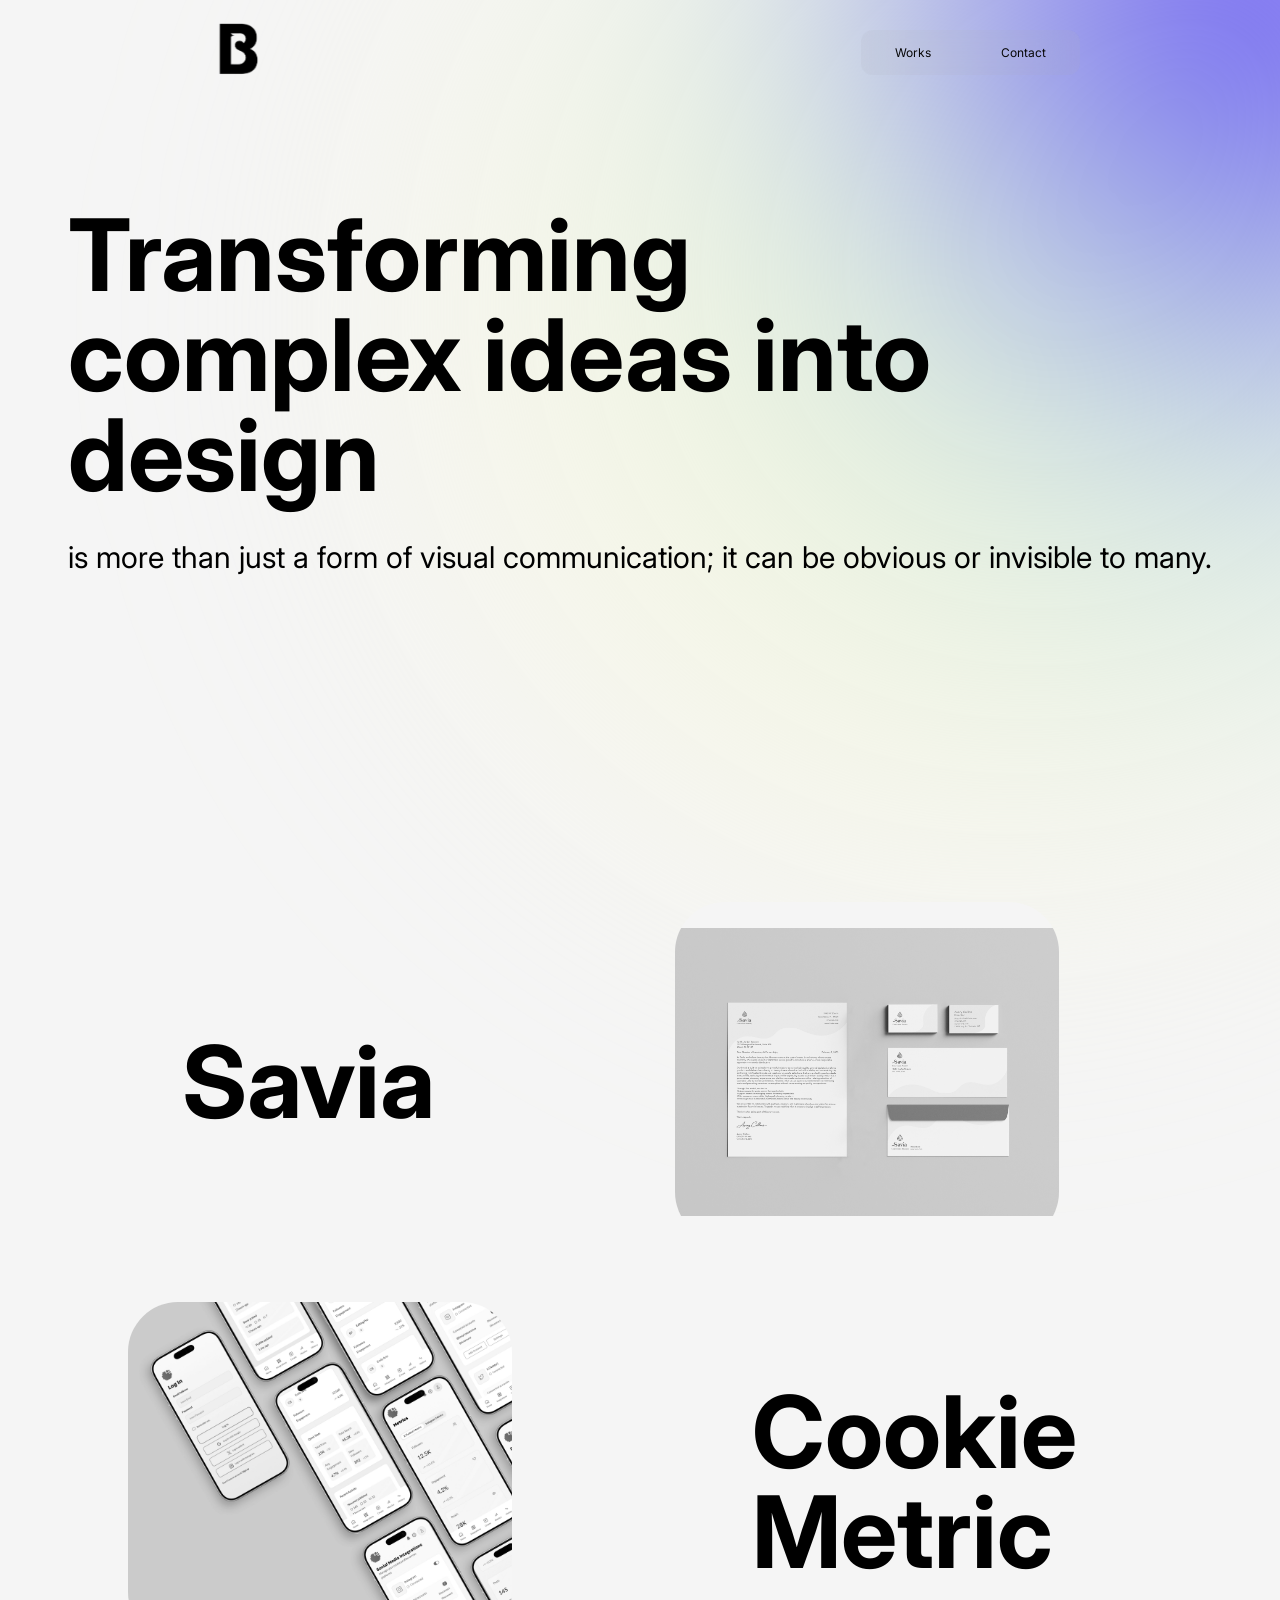
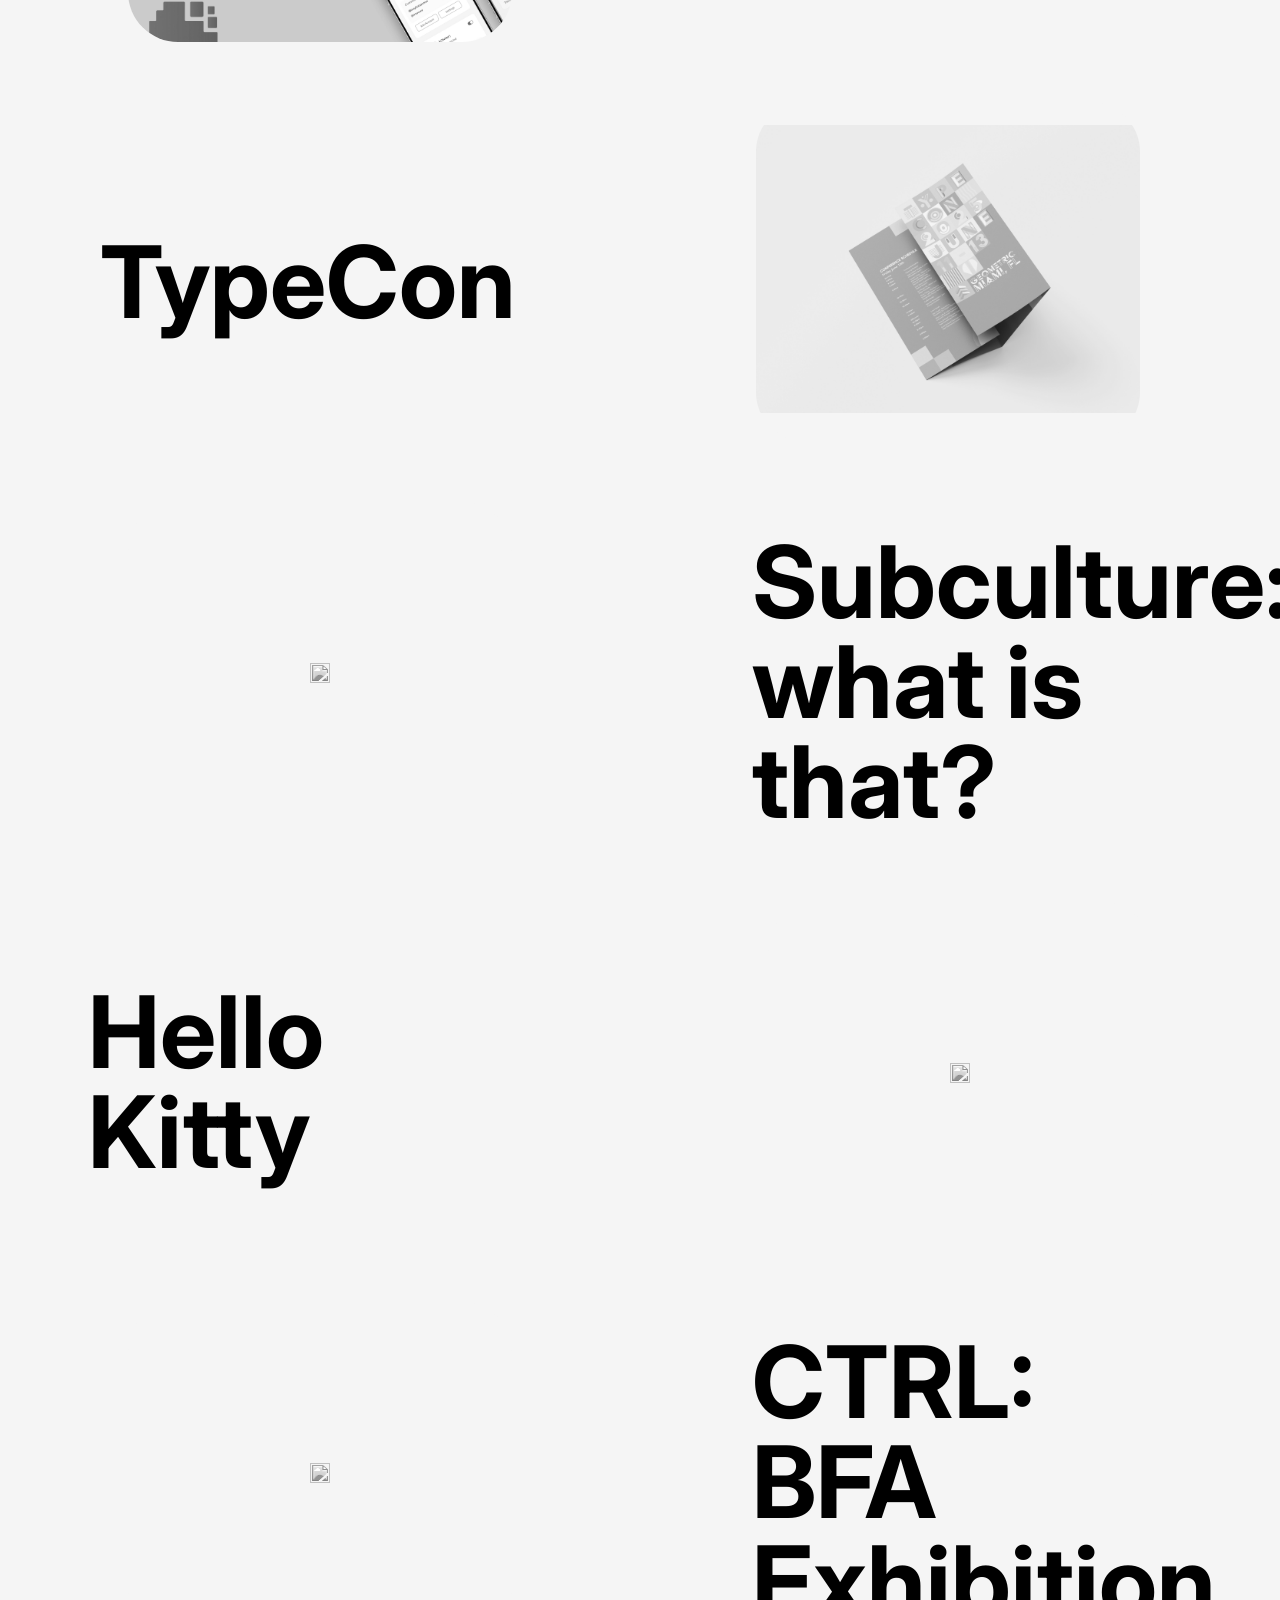
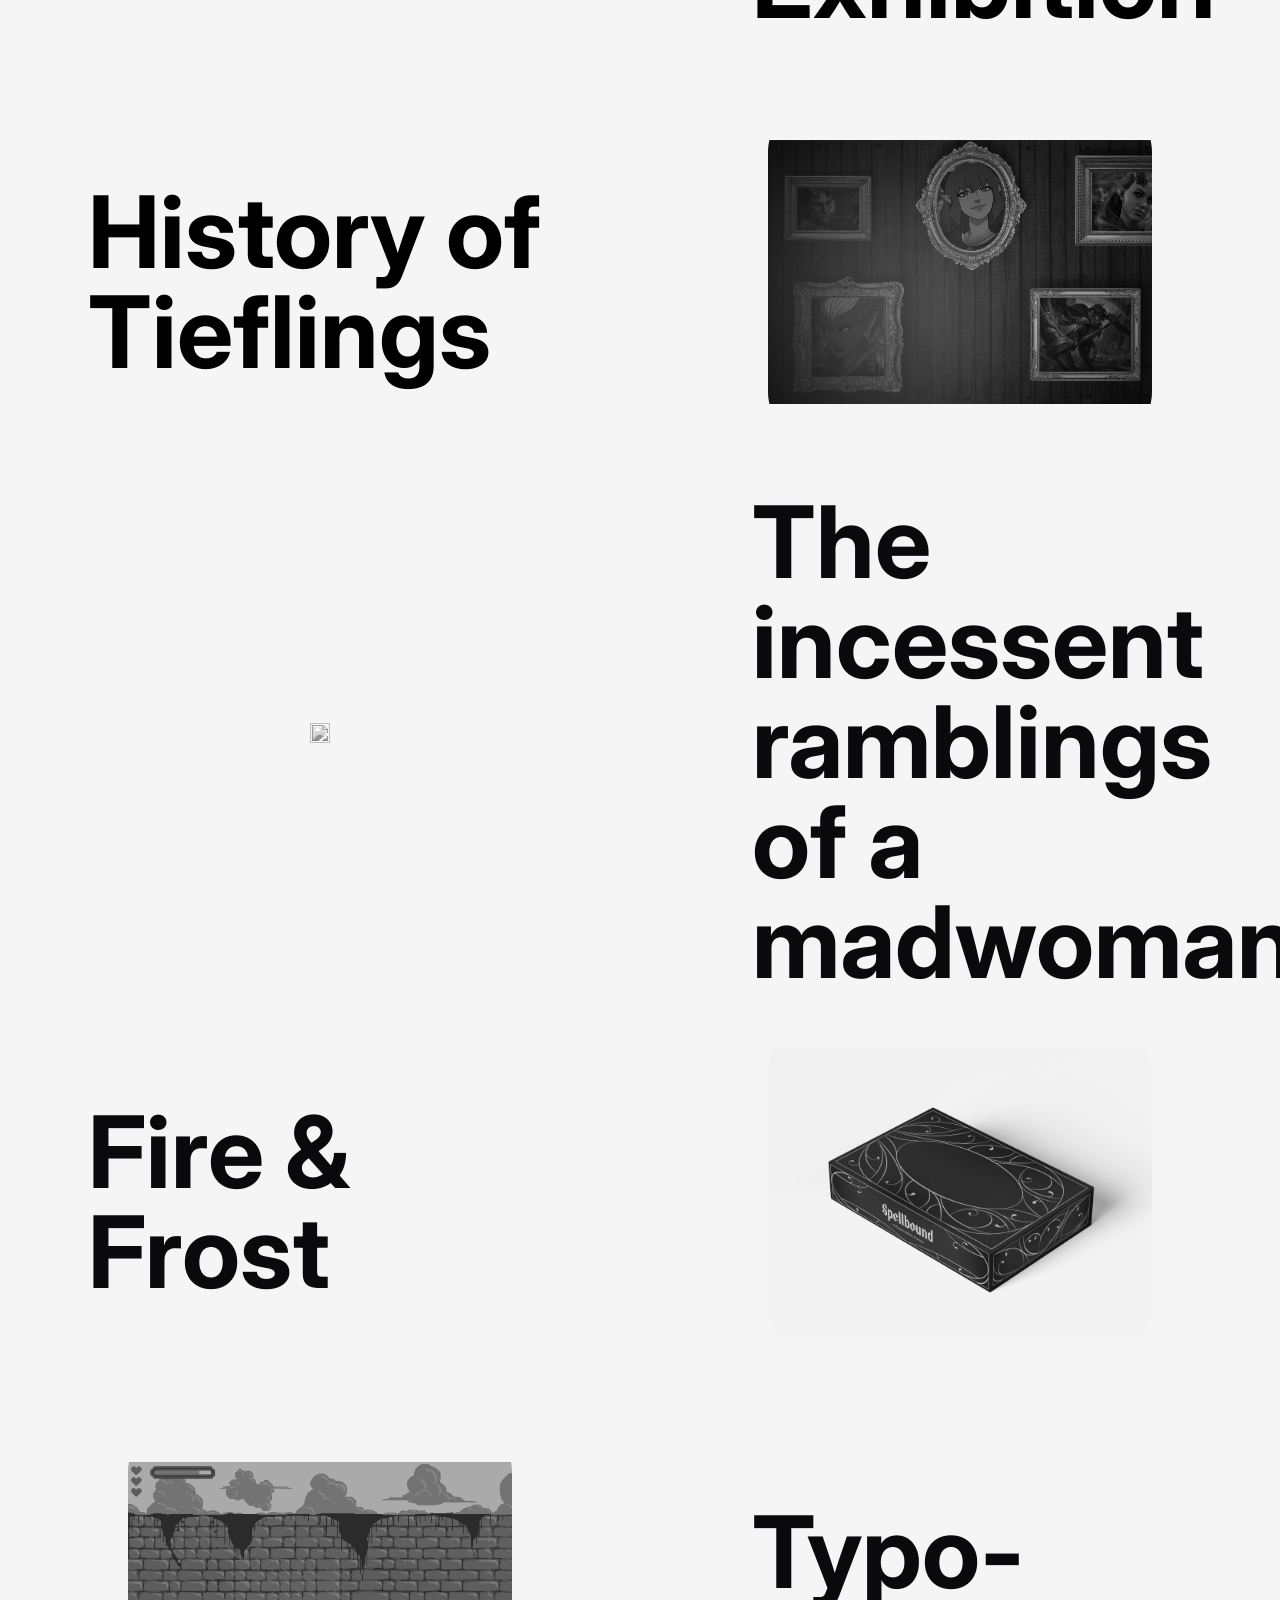
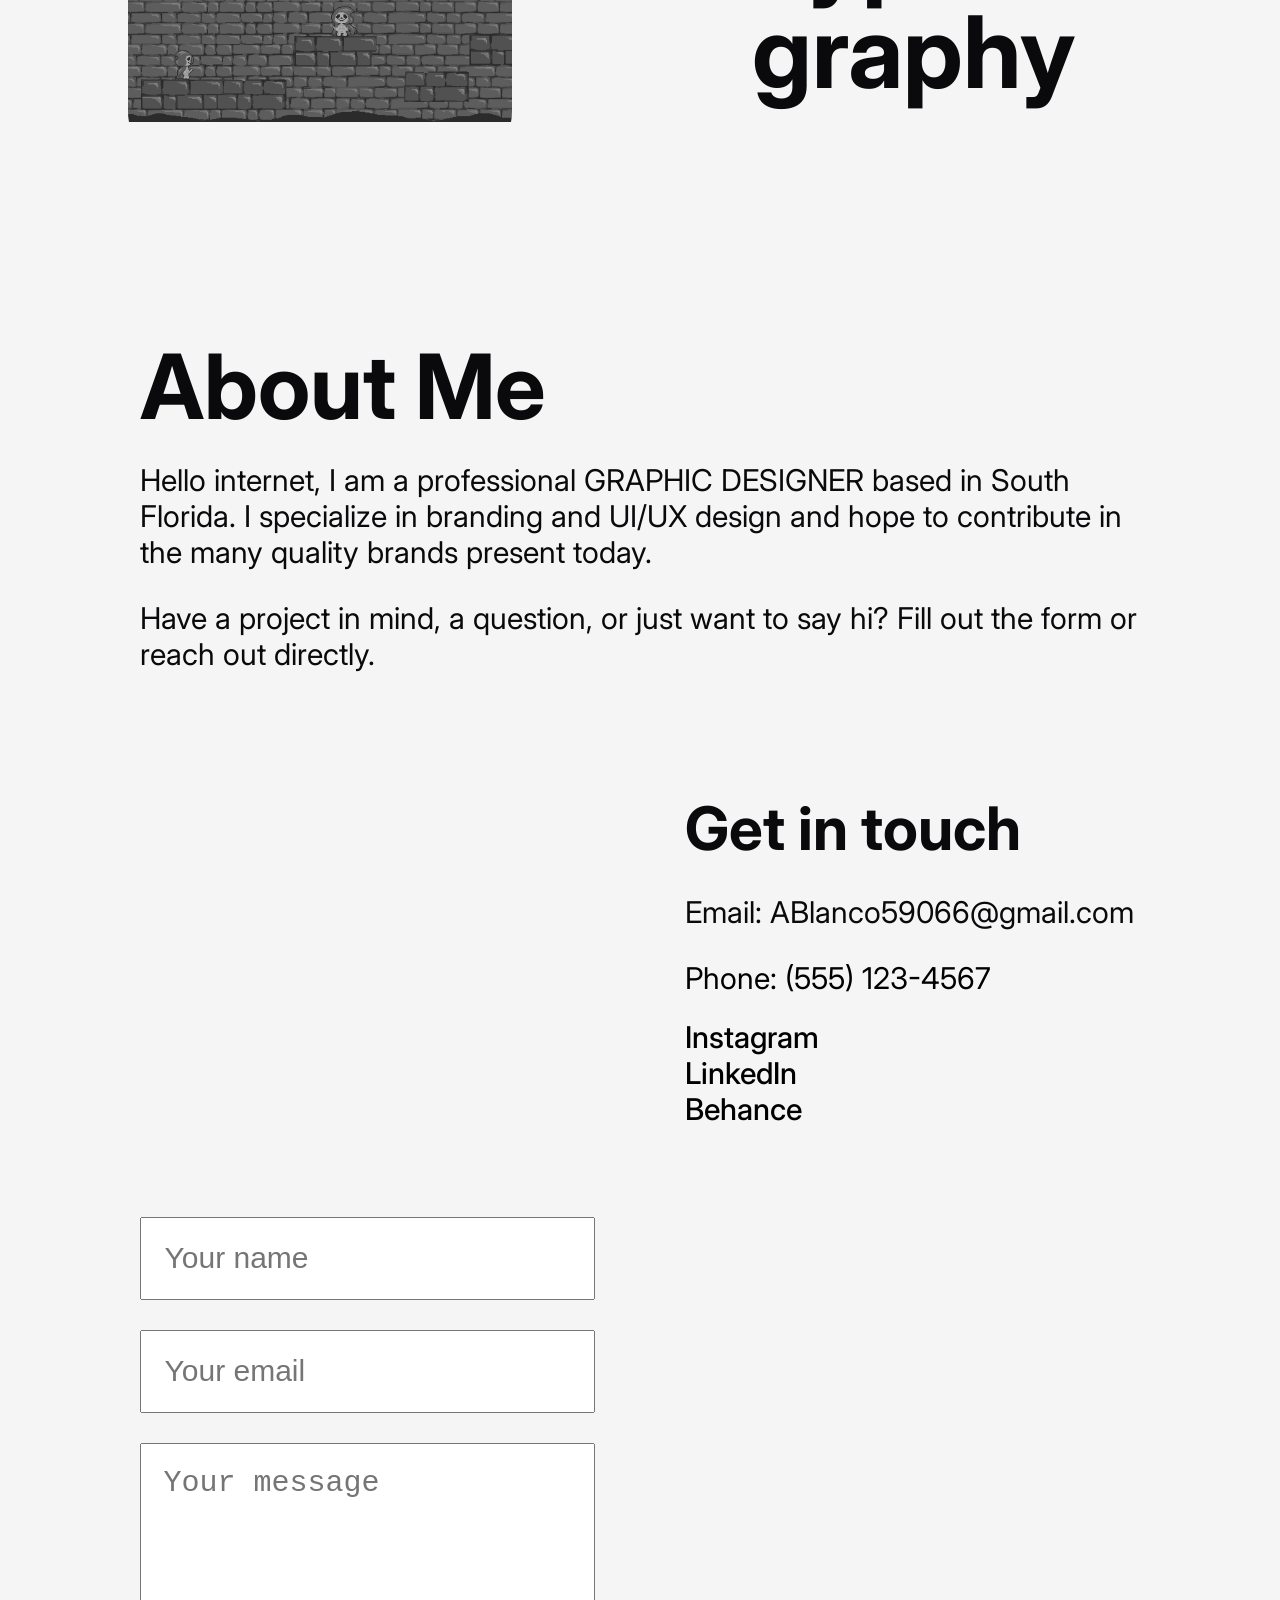
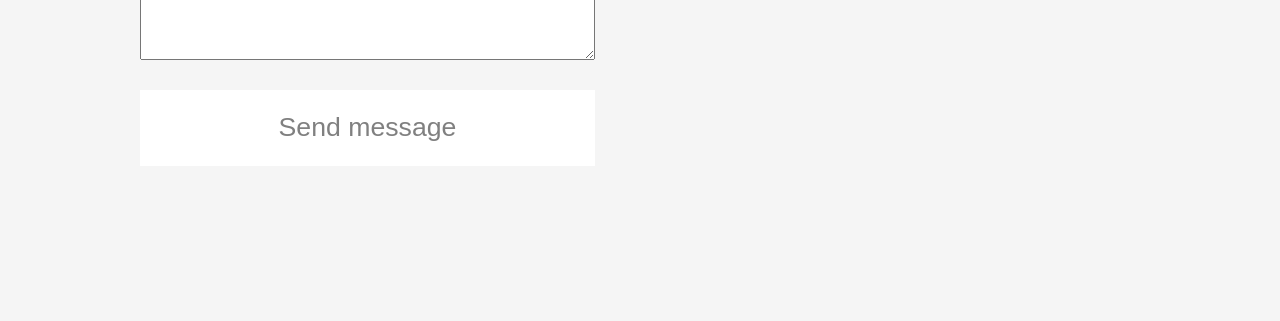
==== index.html @ bda0b0de "Update index.html" ====
<!DOCTYPE html>
<html lang="en">
    <head>
        <title>Blanco Design</title>
        <link rel="preconnect" href="https://fonts.googleapis.com">
        <link rel="preconnect" href="https://fonts.gstatic.com" crossorigin>
        <link href="https://fonts.googleapis.com/css2?family=Inter:ital,opsz,wght@0,14..32,100..900;1,14..32,100..900&family=Montserrat:ital,wght@0,100..900;1,100..900&display=swap" rel="stylesheet">
        <link rel="stylesheet" href="style.css"/>
    </head>

    <body>
        <div class="gradient-bg"></div>
            <div class="nav container">
                <div class="logo">
                    <img src="img/final-logo.png" alt="Logo">
            </div>

            <nav>
                <ul>
                    <li><a href="#Works">Works</a></li>
                    <li><a href="#Contact">Contact</a></li>
                </ul>
            </nav>
        </div>

        <section id="Fatheading" class="Fatheading">
            <div class="top-box">
                <div>
                    <article>
                        <div class="Title">
                        <h1>Transforming complex ideas into</h1>
                        </div>
                        <div class="design">
                            <h1>design</h1> 
                        </div>
                            <div class="paragraph">
                                <p>
                                is more than just a form of visual communication; 
                                it can be obvious or invisible to many. 
                                </p>
                            </div>
                    </article>
                </div>
            </div>
        </section>
        <section id="Works" class="Works">
            <article>
                <div class="Title">
                    <h1>Savia</h1>
                </div>
            </article>
            <figure class="central">
                    <a href="project-1.html"><img src="img/Final Savia Mockup copy.webp" width="500"/></a>
            </figure>
            <div class="empty"></div>
        </section>

        <section id="Works2" class="Works2">
            <figure class="central 2">
                    <a href="project-2.html"><img src="img/Figma prototype mockup copy.webp" width="500"/></a>
            </figure>
            <div class="empty"></div>
            <article>
                <div class="Title">
                    <h1>Cookie Metric</h1>
                    </div>
                </div>
            </article>
        </section>

        <section id="Works3" class="Works3">
            <article>
                <div class="Title">
                    <h1>TypeCon</h1>
                </div>
            </article>
            <figure class="central 2">
                    <a href="project-3.html"><img src="img/Free_Quad_Fold_Flyer_Mockup_4 copy.webp" width="500"/></a>
            </figure>
            <div class="empty"></div>
        </section>

        <section id="Works4" class="Works4">
            <figure class="central 2">
                   <a href="project-4.html"><img src="img/DSC_2657.png" width="500"/></a>
            </figure>
            <div class="empty"></div>
            <article>
                <div class="Title">
                    <h1>Subculture: what is that?</h1>
                    </div>
                </div>
            </article>
        </section>

        <section id="Works5" class="Works5">
            <article>
                <div class="Title">
                    <h1>Hello Kitty</h1>
                    </div>
                </div>
            </article>
            <figure class="central 2">
                    <a href="project-5.html"><img src="img/Image_20260301_0007-bk.png" width="500"/></a>
            </figure>
            <div class="empty"></div>
        </section>

        <section id="Works6" class="Works6">
            <figure class="central 2">
                    <a href="project-6.html"><img src="BFA invitation 1.webp" width="500"/></a>
            </figure>
            <div class="empty"></div>
            <article>
                <div class="Title">
                    <h1>CTRL: BFA Exhibition</h1>
                    </div>
                </div>
            </article>
        </section>

        <section id="Works7" class="Works7">
                    <article>
                        <div class="Title">
                            <h1>History of Tieflings</h1>
                            </div>
                    </article>
                    <figure class="central 2">
                            <a href="project-7.html"><img src="Tiefling video screenshot.png" width="500"/>
                    </figure>
                    <div class="empty"></div>
                </section>
        
        <section id="Works8" class="Works8">
            <figure class="central 2">
                    <a href="project-8.html"><img src="ADHD book cover.webp" width="500"/>
            </figure>
            <div class="empty"></div>
            <article>
                <div class="Title">
                    <h1>The incessent ramblings of a madwoman</h1>
                 </div>
            </article>
        </section>

        <section id="Works9" class="Works9">
                    <article>
                        <div class="Title">
                            <h1>Fire & Frost</h1>
                            </div>
                        </div>
                    </article>
                    <figure class="central 2">
                        <a href="project-9.html"><img src="img/Free_Folding_Box_Mockup_1 copy.webp" width="500"/>
                    </figure>
                    <div class="empty"></div>
                </section>

    
        <section id="Works10" class="Works10">
            <figure class="central 2">
                <a href="project-10.html"><img src="img/Final Gauntlet background copy.png" width="500"/>
            </figure>
            <div class="empty"></div>
            <article>
                <div class="Title">
                    <h1>Typo-graphy</h1>
                </div>
            </article>
        </section>




        <section id="Contact" class="Contact">
            <div class="Contact-container">
                <header class="Contact-header">
                    <h1>About Me</h1>
                    <p>Hello internet, I am a professional GRAPHIC DESIGNER based in South Florida. I specialize in branding and UI/UX design and hope to contribute in the many quality brands present today.</p>
                    <p>
                        Have a project in mind, a question, or just want to say hi?
                        Fill out the form or reach out directly.
                    </p>
                </header>
                <div class="Contact-content">
                    <div class="Contact-info">
                        <h2>Get in touch</h2>
                        <p>Email: <a href="ABlanco59066@gmail.com">ABlanco59066@gmail.com</a></p>
                        <p>Phone: (555) 123-4567</p>

                        <div class="socials">
                            <a href="https://www.instagram.com/grimalyz/">Instagram</a>
                        <div class="socials"></div>
                            <a href="https://www.linkedin.com/in/alondra-blanco/">LinkedIn</a>
                        <div class="socials"></div>
                            <a href="https://www.behance.net/alondrablanco2">Behance</a>
                        </div>
                    </div>
                    <form class="Contact-form">
                        <input type="text" placeholder="Your name" required>
                        <input type="email" placeholder="Your email" required>
                        <textarea placeholder="Your message" rows="5" required></textarea>
                        <button type="submit">Send message</button>
                    </form>
                    

                </div>
            </div>
        <script>

        const slides = document.querySelectorAll('.slide');
        let currentSlide = 0;

        function showSlide(index) {
            slides.forEach(slide => slide.classList.remove('active'));
            slides[index].classList.add('active');
        }

        function nextSlide() {
            currentSlide = (currentSlide + 1) % slides.length;
            showSlide(currentSlide);
        }

        // change slide every 3 seconds
        setInterval(nextSlide, 3000);
        </script>

        <script>
        // Select the form
        const form = document.getElementById('contactForm');

        form.addEventListener('submit', function(e) {
            e.preventDefault(); // Prevent page reload

            // Get input values (querySelector grabs the first matching element)
            const name = form.querySelector('input[type="text"]').value.trim();
            const email = form.querySelector('input[type="email"]').value.trim();
            const message = form.querySelector('textarea').value.trim();

            // Simple validation
            if (!name || !email || !message) {
            alert('Please fill in all fields.');
            return;
            }

            // Email format validation
            const emailPattern = /^[^\s@]+@[^\s@]+\.[^\s@]+$/;
            if (!emailPattern.test(email)) {
            alert('Please enter a valid email.');
            return;
            }

            // Simulate sending (replace this with EmailJS or backend later)
            console.log('Form submitted:', { name, email, message });

            // Show success message
            alert('Thanks for reaching out! I will get back to you soon.');

            // Reset form
            form.reset();
        });
        </script>
    </body>

</section>
---- style.css ----
* {
    box-sizing: border-box;
}

html, body {
margin: 0;
padding: 0; 
color: black;
font-size: 30px;
font-family: "Inter", sans-serif;
font-optical-sizing: auto;
font-weight: 400;
font-style: normal;
}

body {
  margin: 0;
  position: relative;
  background: #f5f5f5;
  overflow-x: hidden;
}

.gradient-bg {
  position: fixed;
  inset: -200px;
  z-index: -1;

  background:
    radial-gradient(circle at 90% 10%, rgba(71, 35, 252, 0.8), transparent 29%),
    radial-gradient(circle at 85% 25%, rgba(184, 221, 222, 1), transparent 40%),
    radial-gradient(circle at 70% 40%, rgba(249, 249, 215, 1), transparent 50%);

  filter: blur(120px);

  animation: gradientMove 20s ease-in-out infinite alternate;
}


@keyframes gradientMove {
  0% {
    transform: translate(0px,0px) scale(1);
  }

  50% {
    transform: translate(-80px,60px) scale(1.15);
  }

  100% {
    transform: translate(60px,-60px) scale(1);
  }
}

body::after{
  content:"";
  position:fixed;
  inset:0;
  background:url("noise.png");
  opacity:.04;
  pointer-events:none;
}


h1 {
  font-size: 100px;
  line-height: 1em;
  margin: 0px;
}

h2 {
  font-size: 60px;
  margin: 0px;
}

a {
  color: #0A090C;
  text-decoration: none;
}

section {
  display: flex;
  width: 100%;
  top: 100px;
  z-index: 2;
  align-items: center;
  justify-content: center;
}

section.sticky {
  position: sticky;
  margin-top: 100px;
}

section.full-screen {
  height: 100vh;
  top: 0;
  margin-top: 0;
  z-index: 3;
}


/* navigation */


.logo img {
  height: 90px;
  width: auto;
  padding-left: 200px;
  align-items: center;
  margin-top: 11px;
  position: fixed;
  transform: translateY(-50px);
  opacity: 0;
  animation: slideIn 1s forwards;
  animation-delay: 0.3s;
}

@keyframes slideIn {
  to {
    transform: translateY(0);
    opacity: 1;
  }
}

nav { 
  display: flex;
  justify-content: flex-end;
  padding-right: 200px;
  position: fixed;
  width: 100%;
  top:0;
  left: 0;
  font-size: 12px;
  z-index: 10;
}

.nav {
  position: relative;
  z-index: 10;
}

nav ul {
  display: inline-flex;
  align-items: center;
  gap: 50px;
  list-style: none;
  padding: 15px 24px;
  background: rgba(179, 179, 179, 0.1);
  border-radius: 12px;
  margin-top: 30px;
  backdrop-filter: blur(18px);         
  -webkit-backdrop-filter: blur(18px);
}

nav ul li {
  list-style: none;
}

nav ul li a {
  color: #070707;
  text-decoration: none;
  padding: 6px 10px;
  transition: color 0.3s ease;
}

nav ul li a:hover {
  color: white;
}

/* fatheading */

#Fatheading {
  display: flex;
  justify-content: center; 
  padding: 200px 20px;     
}

#Fatheading .Title {
  font-size: 80px;
  line-height: 1em;
  opacity: 0;
  transform: translateY(30px);
  animation: fadeUp 0.8s ease-out forwards;
}

@keyframes fadeUp {
  to {
    opacity: 1;
    transform: translateY(0);
  }
}

.design {
  font-size: 90px;
  line-height: 1em;
  opacity: 0;
  transform: translateY(30px);
  animation: fadeUp 0.8s ease-out forwards;
}

.paragraph {
  font-size: 30px;
  line-height: 1.5em;
  opacity: 0;
  transform: translateY(30px);
  animation: fadeUp 0.8s ease-out forwards;
  animation-delay: 0.3s;
}

section.fatheading {
  z-index: 1;
  flex-direction: column;
  justify-content: center;
  width: 100%;
  max-width: 1280px;
  height: 100%;
  margin-left: auto;
  margin-right: auto;
  padding-left: 20px;
  padding-right: 20px;
  display: flex;
  position: relative;
}

.top-box {
grid-row-gap: 0px;
flex-direction: column;
margin-top: 5px;
margin-bottom: 5%;
display: flex;
}

/* Major */

section.major figure img {
  display: flex;
  align-items: center;
  justify-content: center;
  flex-basis: 59.25vw;
  background: #F5F5F5;
  border-radius: 50px;
  overflow: hidden;
  width: 100%;
}


/* Works section */


section.Works figure img {
  width: 100%;
  height: 100%;
  object-fit: cover;
  display: block;
  overflow: hidden;
}

section.Works .Title {
  align-items: center;
  justify-content: center;
  flex-basis: 56.25vw;
  max-width: 50vw;
  margin-top: 20px;
  padding-right: 200px;
}


/* Optional: limit text width */
.Title {
    max-width: 900px;
}

/* major2 */

section.major2 figure img {
  display: flex;
  align-items: center;
  justify-content: center;
  flex-basis: 59.25vw;
  background: green;
  border-radius: 50px;
  overflow: hidden;
  width: 100%;
}

/* Works2 section */

.central {
  display: flex;
  align-items: center;
  justify-content: center;
  flex-basis: 59.25vw;
  background: #F5F5F5;
  border-radius: 50px;
  max-width: 40vw;
  max-height: 50vw;
  overflow: hidden;
}

section.Works2 figure img {
  width: 190%;
  height: 100%;
  object-fit: cover;
  display: block;
  overflow: hidden;
}

section.Works2 .Title {
  align-items: center;
  justify-content: center;
  flex-basis: 56.25vw;
  max-width: 50vw;
  margin-top: 20px;
  padding-left: 200px;
}

/* major3 */

section.major3 figure img {
  display: flex;
  align-items: center;
  justify-content: center;
  flex-basis: 59.25vw;
  background: green;
  border-radius: 50px;
  overflow: hidden;
  width: 100%;
}

/* Works3 section */


section.Works3 figure img {
  width: 100%
}

section.Works3 .Title {
  align-items: center;
  justify-content: center;
  flex-basis: 56.25vw;
  max-width: 50vw;
  margin-top: 20px;
  padding-right: 200px;
}


/* Works4 section */


section.Works4 figure img {
  width: 100%;
  height: 100%;
  object-fit: cover;
  display: block;
  overflow: hidden;
}

section.Works4 .Title {
  align-items: center;
  justify-content: center;
  flex-basis: 56.25vw;
  max-width: 50vw;
  margin-top: 20px;
  padding-left: 200px;
}


/* Works5 section */


section.Works5 figure img {
  width: 100%
}

section.Works5 .Title {
  align-items: center;
  justify-content: center;
  flex-basis: 56.25vw;
  max-width: 50vw;
  margin-top: 20px;
  padding-right: 200px;
}


/* Works6 section */

.central {
  display: flex;
  align-items: center;
  justify-content: center;
  flex-basis: 59.25vw;
  background: #F5F5F5;
  border-radius: 50px;
  max-width: 30vw;
  max-height: 30vw;
  overflow: hidden;
}

section.Works6 figure img {
  width: 100%;
  height: 100%;
  object-fit: cover;
  display: block;
  overflow: hidden;
}

section.Works6 .Title {
  align-items: center;
  justify-content: center;
  flex-basis: 56.25vw;
  max-width: 50vw;
  margin-top: 20px;
  padding-left: 200px;
}

/* Works7 section */

.central {
  display: flex;
  align-items: center;
  justify-content: center;
  flex-basis: 59.25vw;
  background: #F5F5F5;
  border-radius: 50px;
  max-width: 30vw;
  max-height: 30vw;
  overflow: hidden;
}

section.Works7 figure img {
  width: 120%;
  height: 100%;
  object-fit: cover;
  display: block;
  overflow: hidden;
}

section.Works7 .Title {
  align-items: center;
  justify-content: center;
  flex-basis: 56.25vw;
  max-width: 50vw;
  margin-top: 20px;
  padding-right: 150px;
}

/* Works8 section */

.central {
  display: flex;
  align-items: center;
  justify-content: center;
  flex-basis: 59.25vw;
  background: #F5F5F5;
  border-radius: 50px;
  max-width: 30vw;
  max-height: 30vw;
  overflow: hidden;
}

section.Works8 figure img {
  width: 100%;
  height: 100%;
  object-fit: cover;
  display: block;
  overflow: hidden;
}

section.Works8 .Title {
  align-items: center;
  justify-content: center;
  flex-basis: 56.25vw;
  max-width: 50vw;
  margin-top: 20px;
  padding-left: 200px;
}

/* Works9 section */

.central {
  display: flex;
  align-items: center;
  justify-content: center;
  flex-basis: 59.25vw;
  background: #F5F5F5;
  border-radius: 50px;
  max-width: 30vw;
  max-height: 30vw;
  overflow: hidden;
}

section.Works9 figure img {
  width: 100%;
  height: 100%;
  object-fit: cover;
  display: block;
  overflow: hidden;
}

section.Works9 .Title {
  align-items: center;
  justify-content: center;
  flex-basis: 56.25vw;
  max-width: 50vw;
  overflow: hidden;
  margin-top: 20px;
  padding-right: 200px;
}

/* Works10 section */

.central {
  width: 500px;       
  height: 340px;      
  display: flex;
  justify-content: center;
  align-items: center;
  overflow: hidden;
  border-radius: 50px;
  background: #F5F5F5;
}

.central img {
  width: 100%;
  height: 100%;
  object-fit: cover;
  filter: grayscale(100%);
  transition: all 0.4s ease;
}

.central:hover img {
  filter: grayscale(0%);
}

section.Works10 figure img {
  width: 120%;
  height: 100%;
  object-fit: cover;
  display: block;
  overflow: hidden;
}

section.Works10 .Title {
  align-items: center;
  justify-content: center;
  flex-basis: 56.25vw;
  max-width: 50vw;
  margin-top: 20px;
  padding-left: 200px;
}



/* Contact section */

.Contact {
    padding: 5rem 2rem;
}

.Contact-container {
    max-width: 1000px;
    margin: 0 auto;
}

.Contact-header {
    text-align: left;
    margin-bottom: 4rem;
}

.Contact-header h1 {
    font-size: 3rem;
    margin-bottom: 1rem;
}

.Contact-content {
    display: grid;
    grid-template-columns: 1fr 1fr;
    gap: 3rem;
}

/* Info */
.Contact-info h2 {
    margin-bottom: 1rem;
}

.Contact-info p {
    margin-bottom: 0.75rem;
    color: black
}

.socials a {
    margin-right: 1rem;
    text-decoration: none;
    font-weight: 500;
    color: black;
}

/* Form */
.Contact-form {
    display: flex;
    flex-direction: column;
    gap: 1rem;
}

.Contact-form input,
.Contact-form textarea {
    padding: 0.75rem;
    font-size: 1rem;
}

.Contact-form button {
    padding: 0.75rem;
    background: white; 
    color: grey;
    border: none;
    cursor: pointer;
    font-size: 20pt;
}

/* Responsive */
@media (max-width: 768px) {
    .contact-content {
        grid-template-columns: 1fr;
    }
}
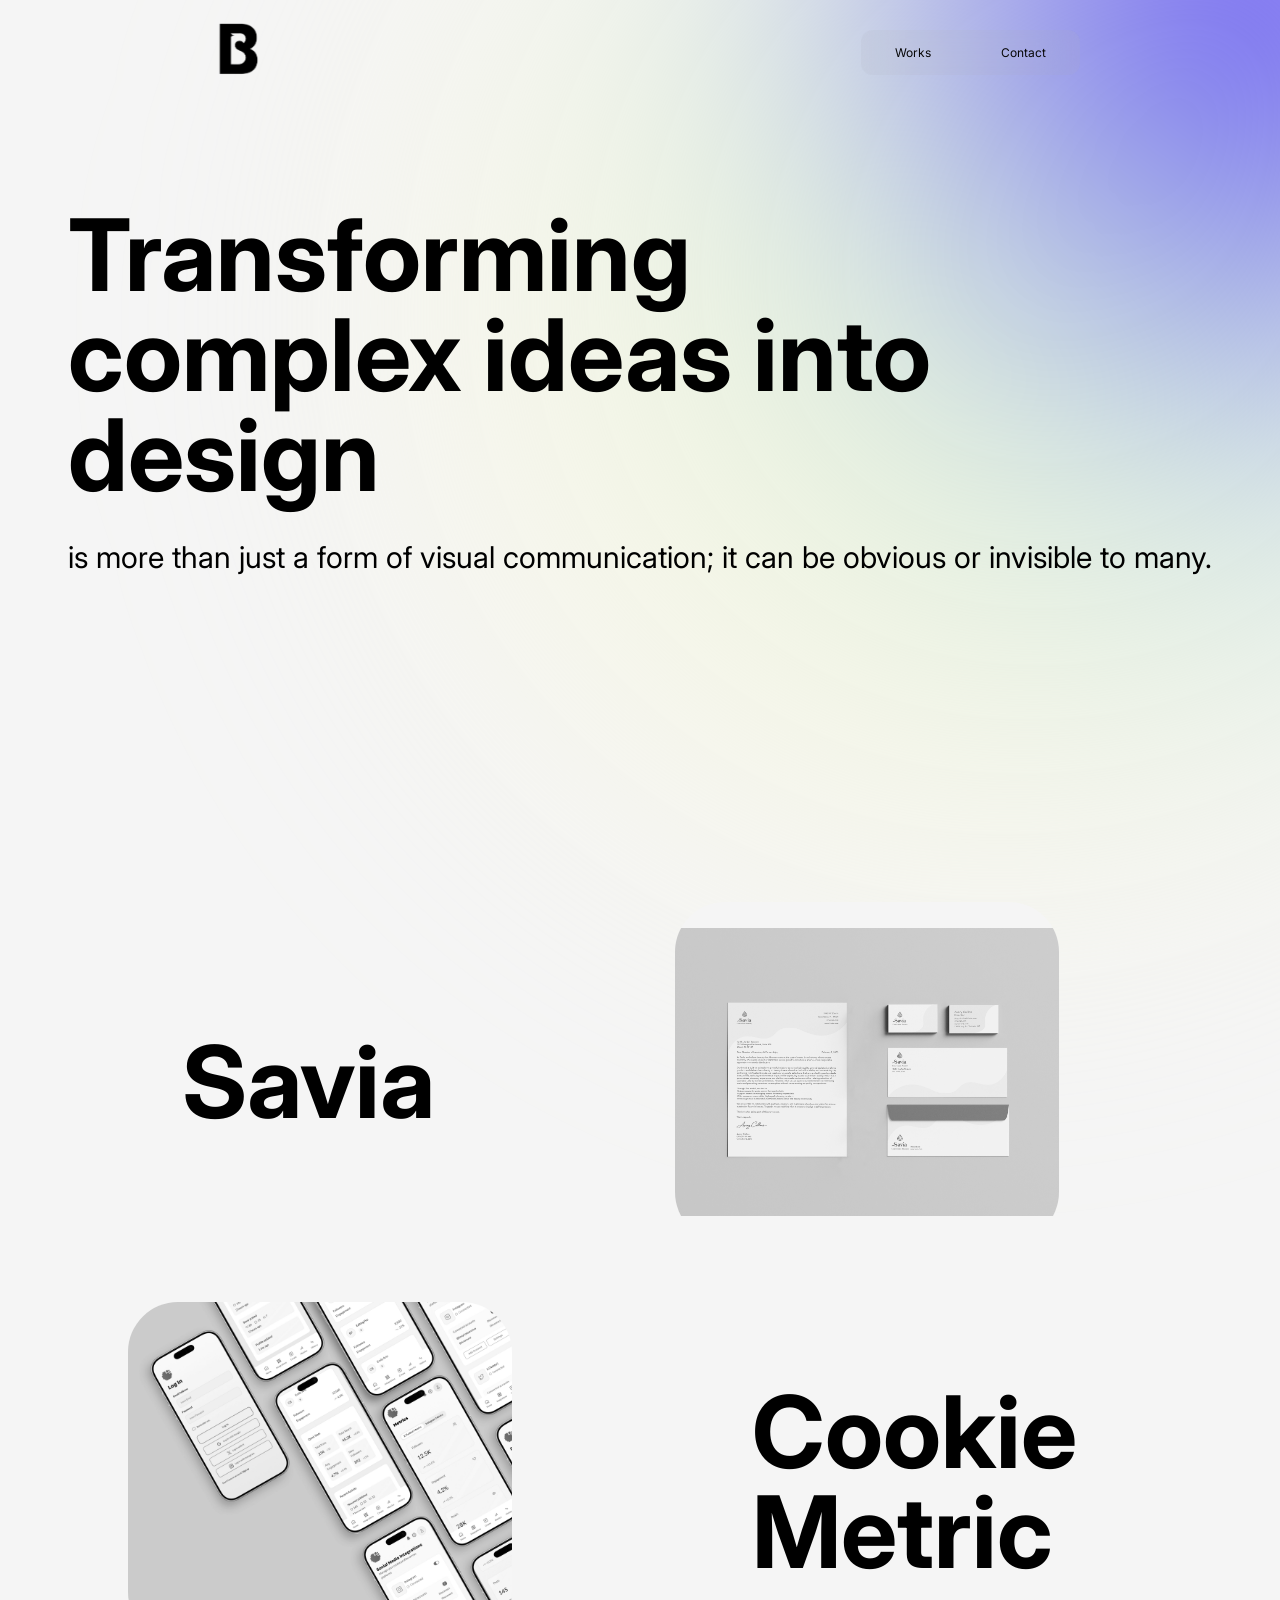
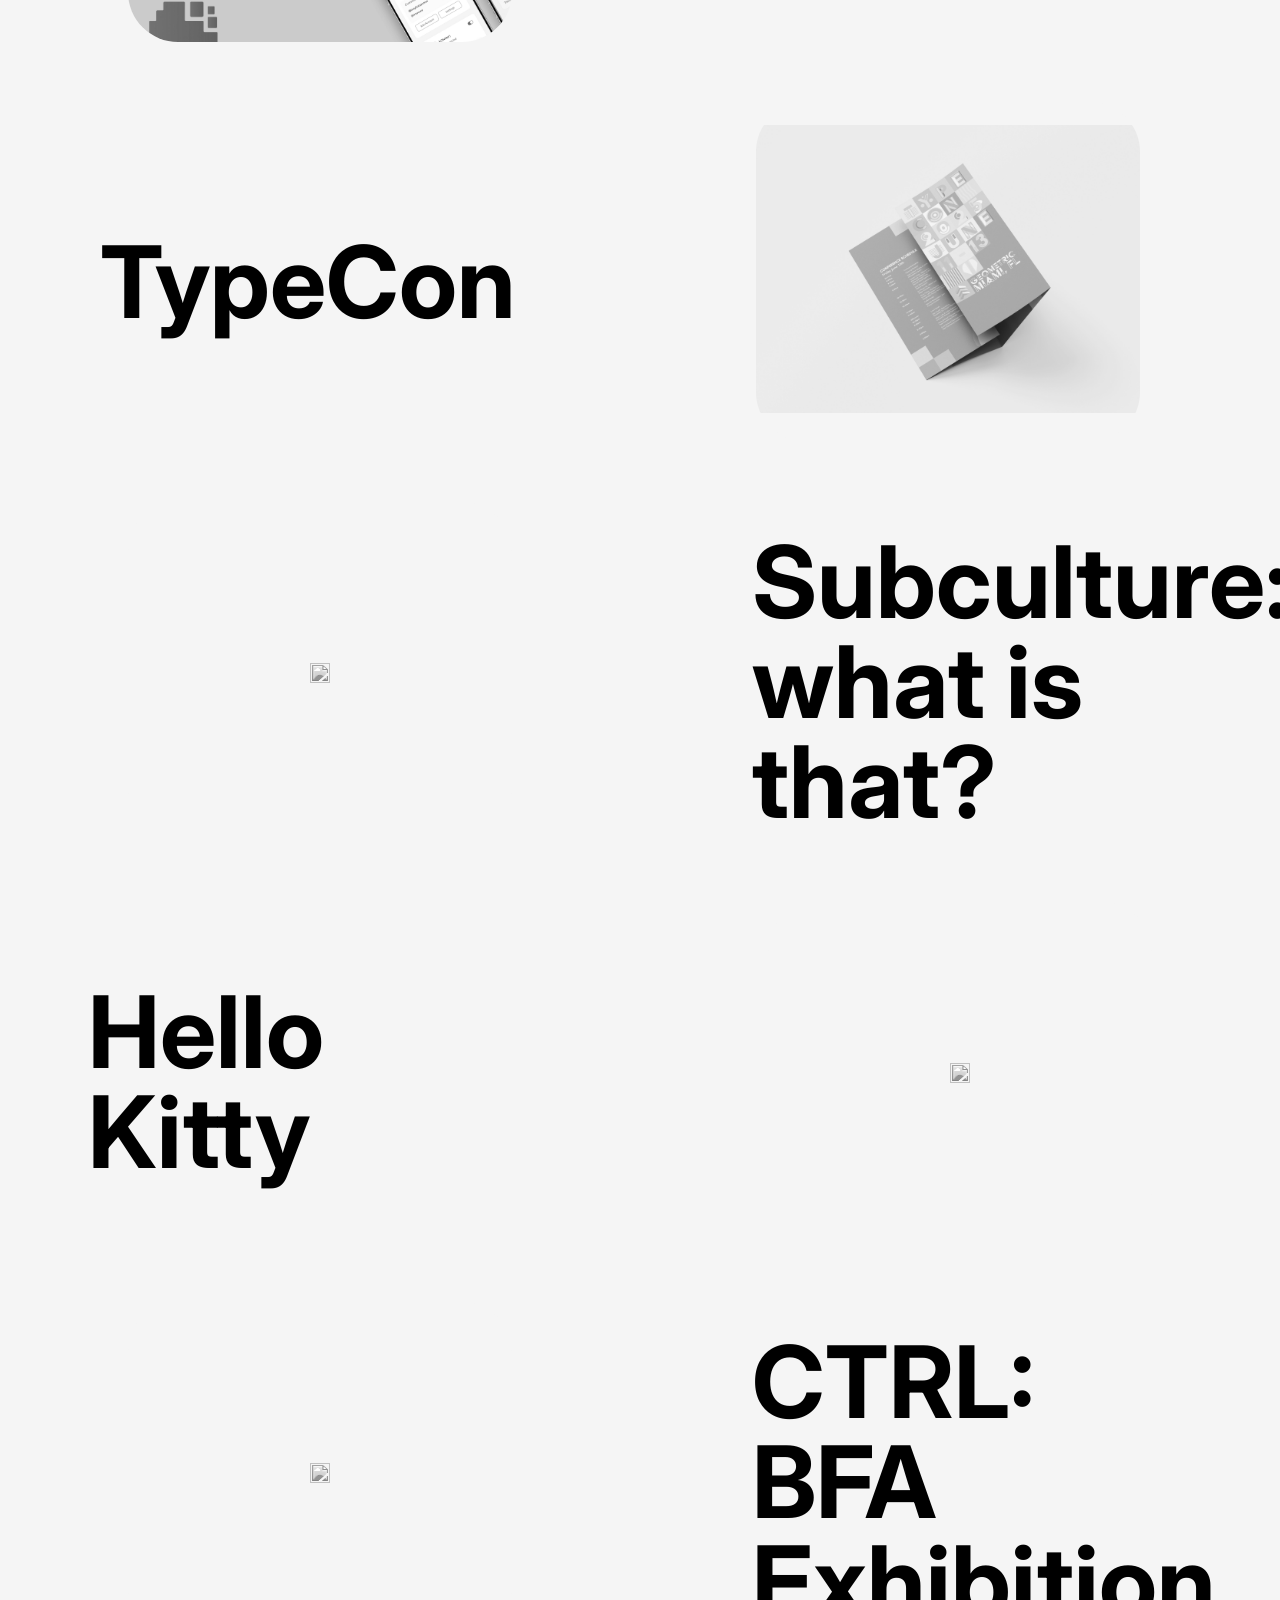
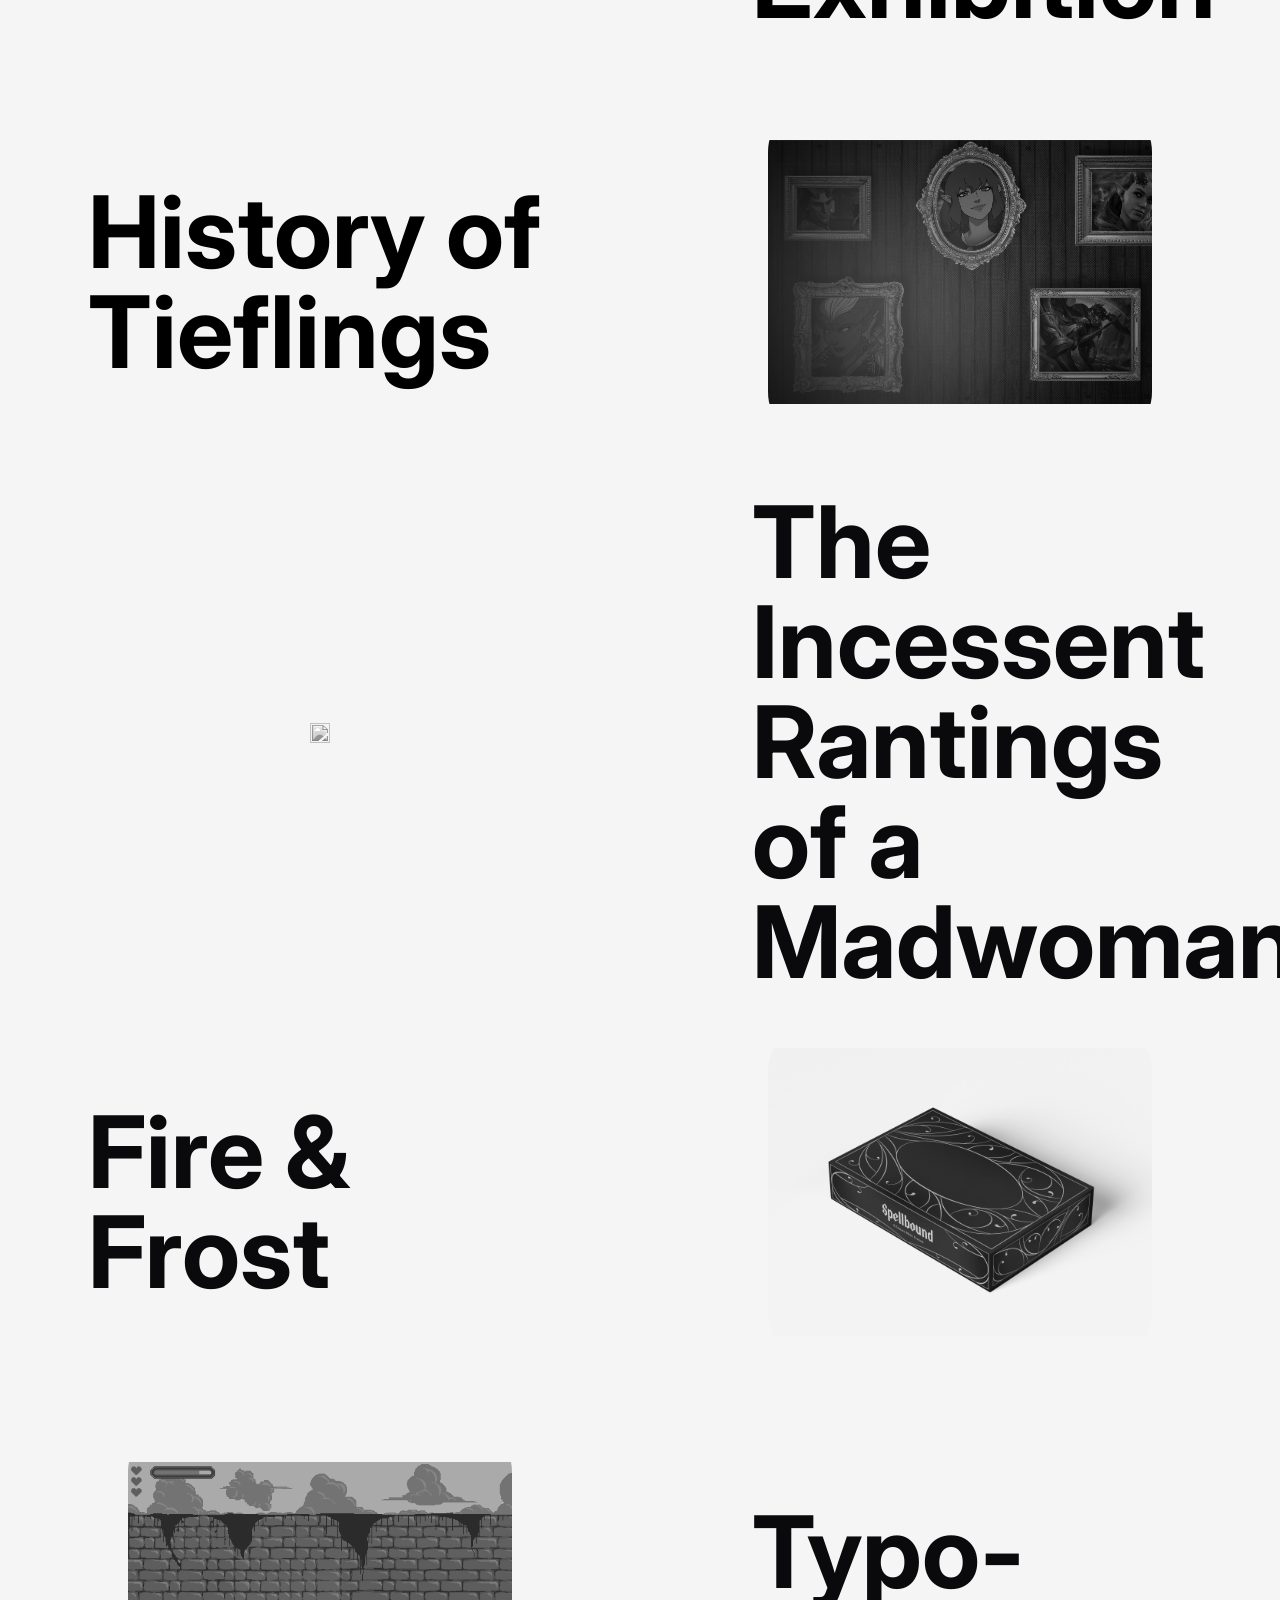
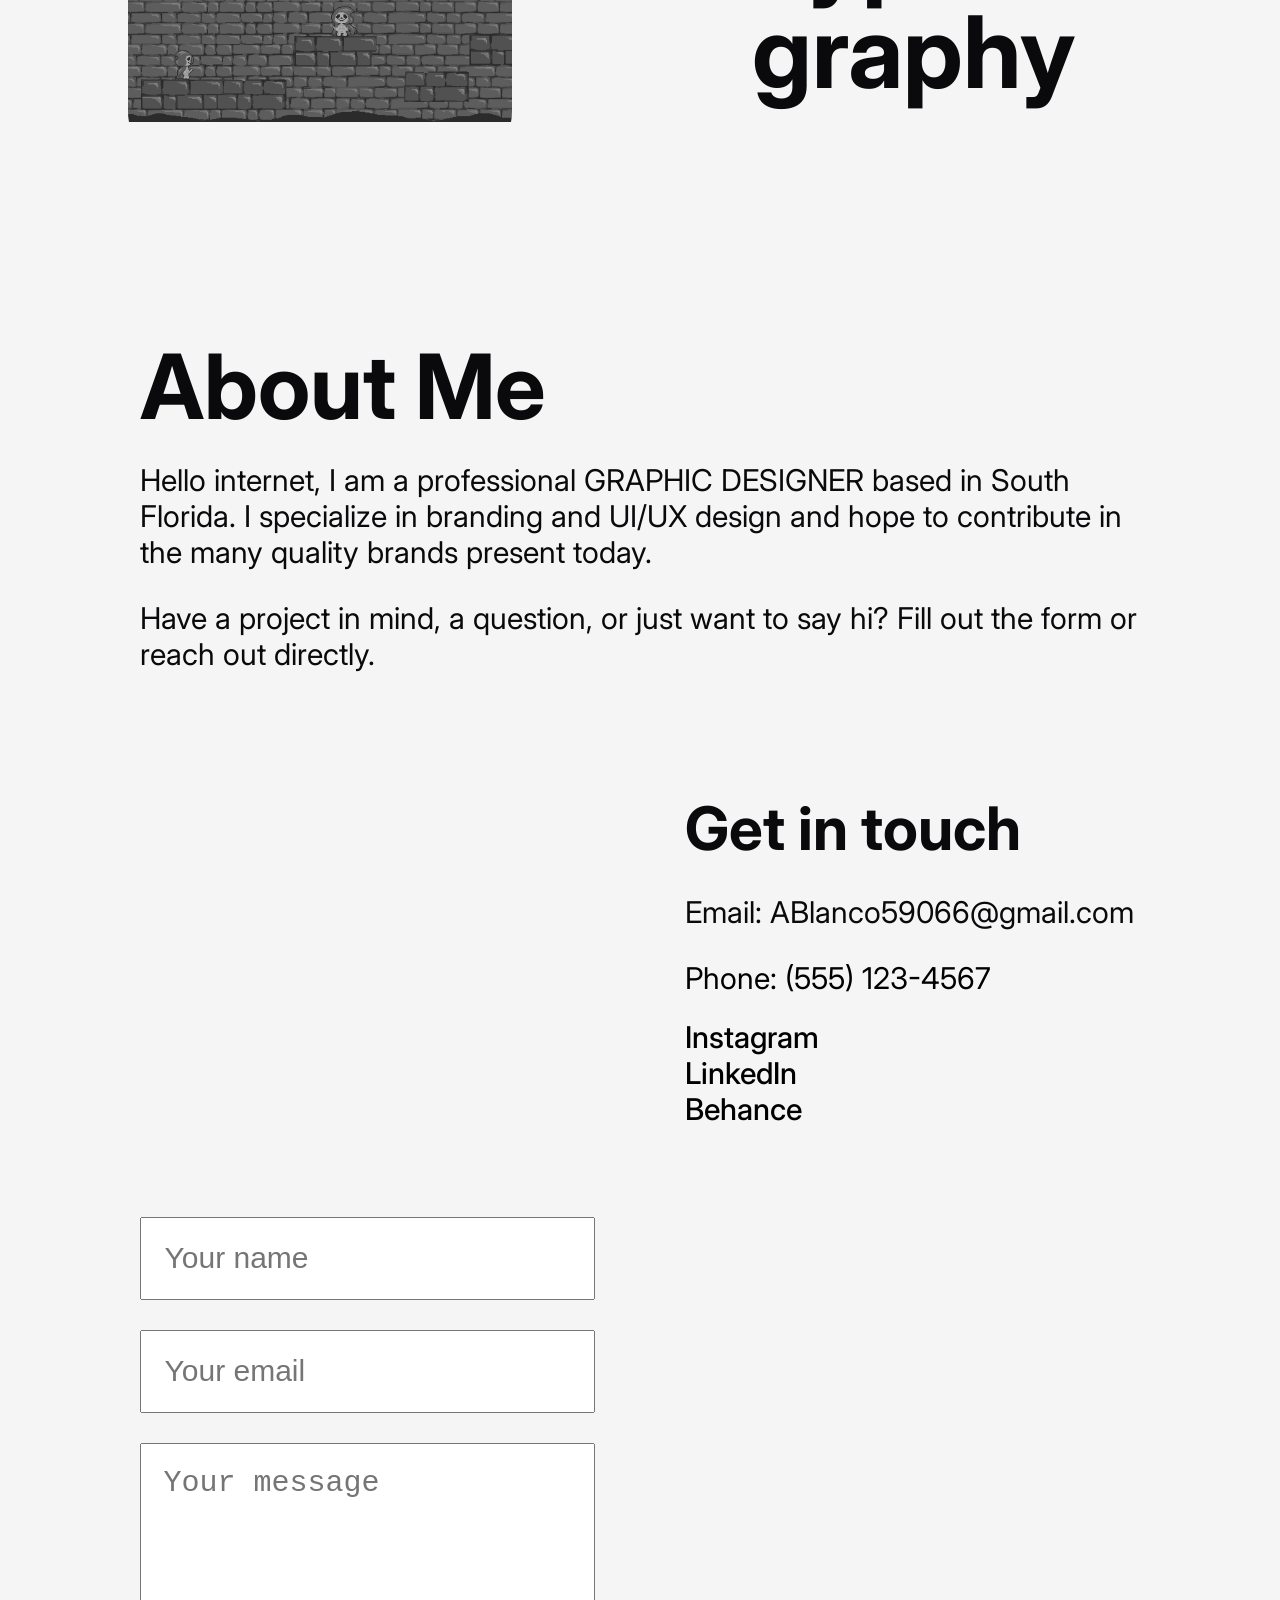
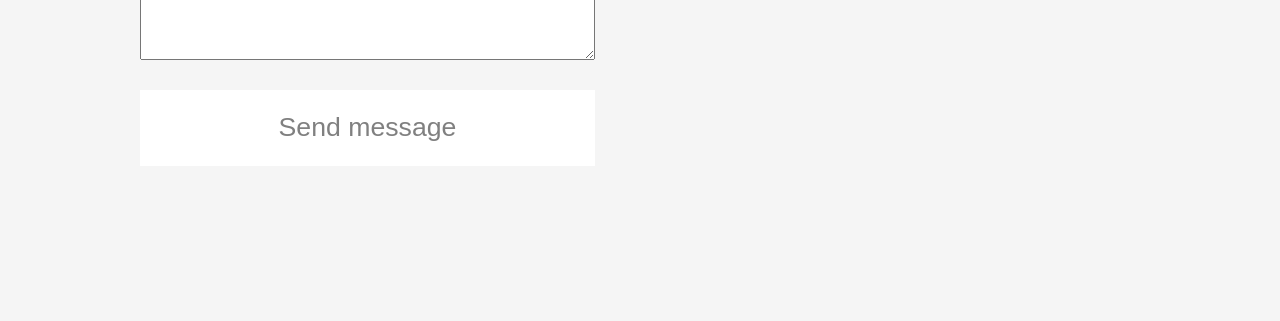
==== commit 4ac9264e: "Update index.html" ====
--- a/index.html
+++ b/index.html
@@ -82,7 +82,7 @@
 
         <section id="Works4" class="Works4">
             <figure class="central 2">
-                   <a href="project-4.html"><img src="img/DSC_2657.png" width="500"/></a>
+                   <a href="project-4.html"><img src="Subculture 2.webp" width="500"/></a>
             </figure>
             <div class="empty"></div>
             <article>
@@ -101,7 +101,7 @@
                 </div>
             </article>
             <figure class="central 2">
-                    <a href="project-5.html"><img src="img/Image_20260301_0007-bk.png" width="500"/></a>
+                    <a href="project-5.html"><img src="Hello kitty 1.webp" width="500"/></a>
             </figure>
             <div class="empty"></div>
         </section>
@@ -138,7 +138,7 @@
             <div class="empty"></div>
             <article>
                 <div class="Title">
-                    <h1>The incessent ramblings of a madwoman</h1>
+                    <h1>The Incessent Rantings of a Madwoman</h1>
                  </div>
             </article>
         </section>
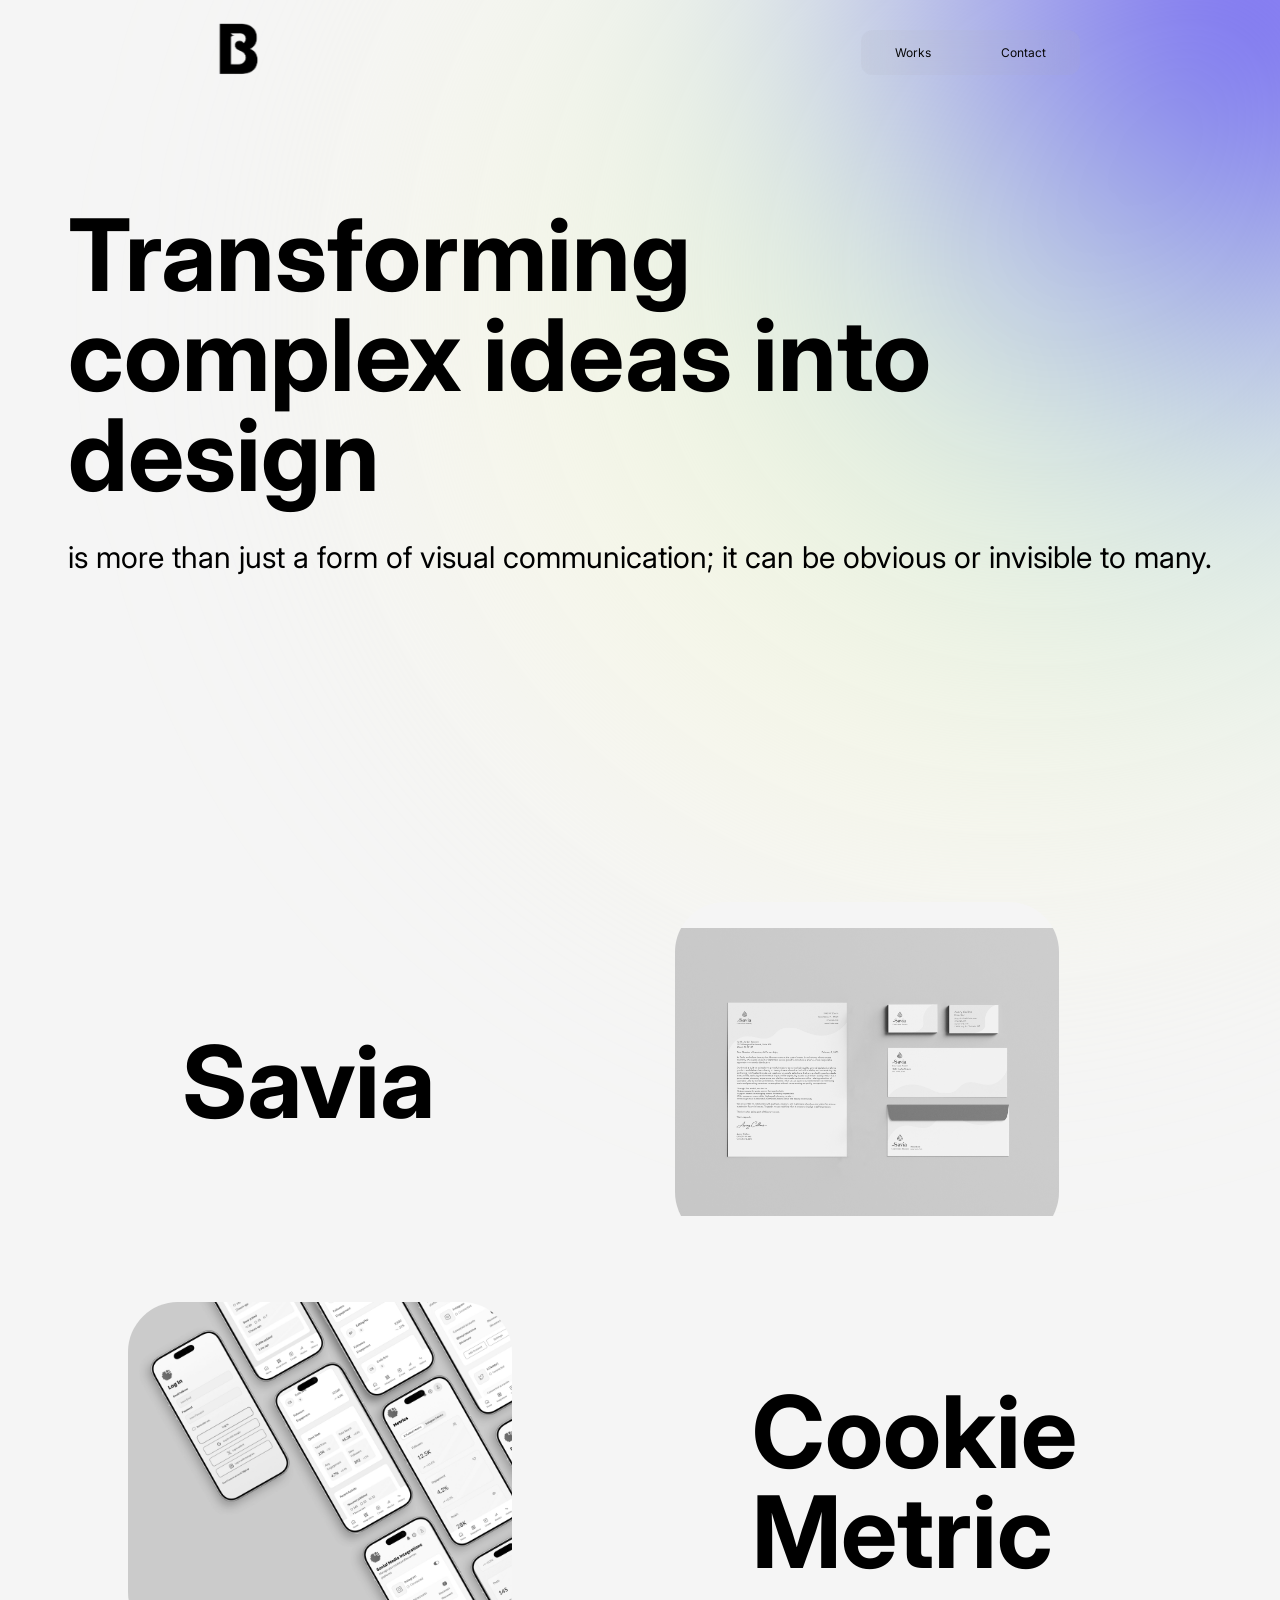
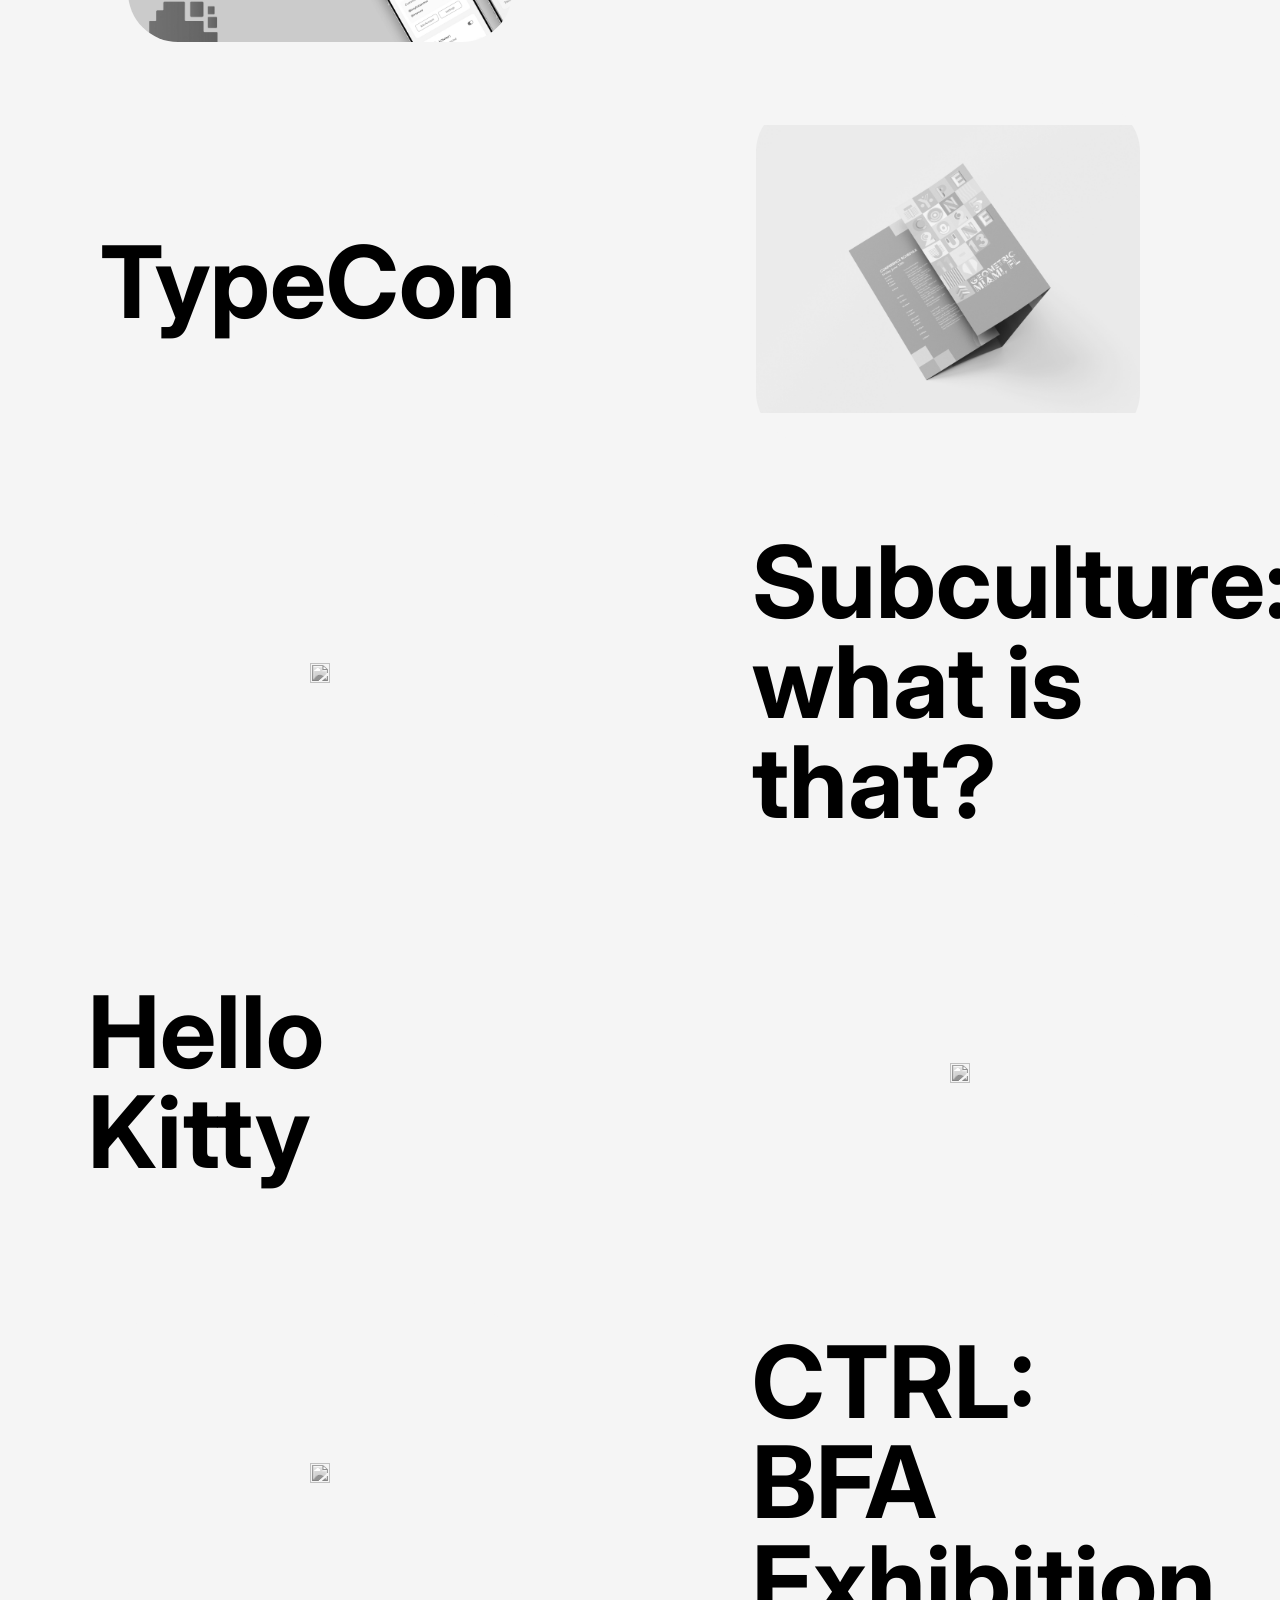
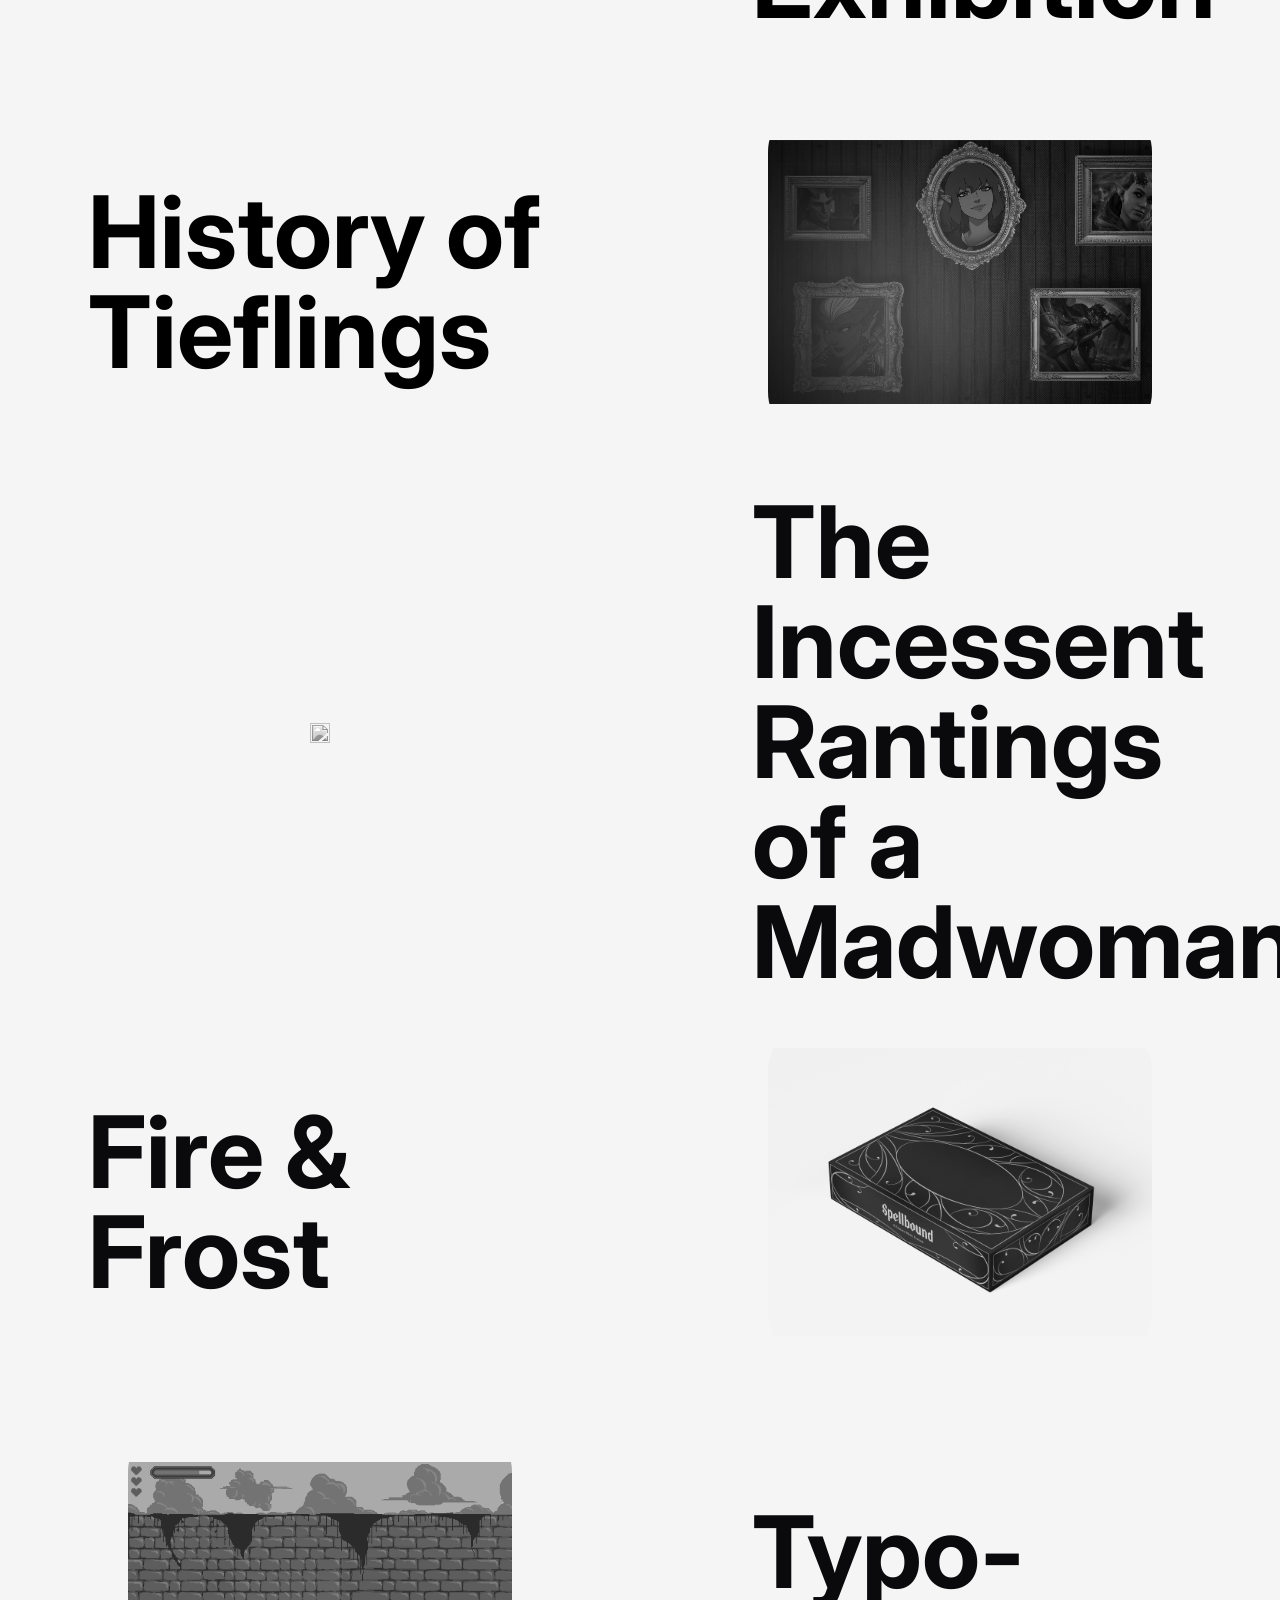
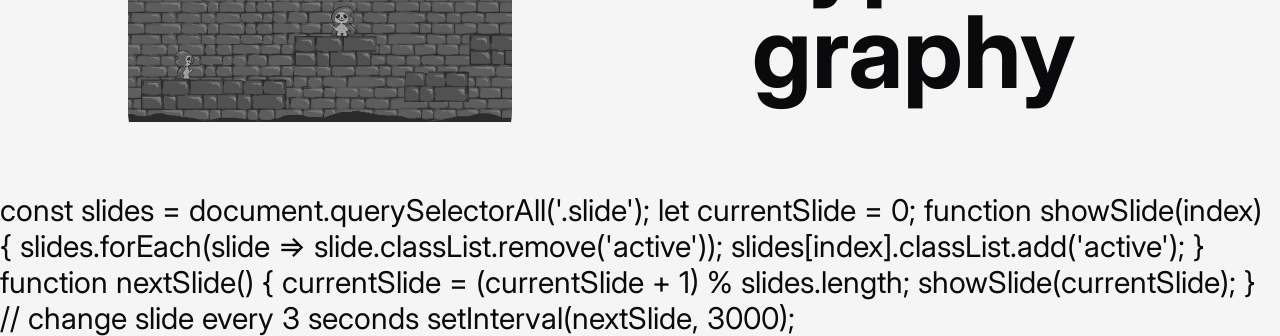
==== commit 6c0f2cbd: "Update index.html" ====
--- a/index.html
+++ b/index.html
@@ -169,45 +169,6 @@
             </article>
         </section>
 
-
-
-
-        <section id="Contact" class="Contact">
-            <div class="Contact-container">
-                <header class="Contact-header">
-                    <h1>About Me</h1>
-                    <p>Hello internet, I am a professional GRAPHIC DESIGNER based in South Florida. I specialize in branding and UI/UX design and hope to contribute in the many quality brands present today.</p>
-                    <p>
-                        Have a project in mind, a question, or just want to say hi?
-                        Fill out the form or reach out directly.
-                    </p>
-                </header>
-                <div class="Contact-content">
-                    <div class="Contact-info">
-                        <h2>Get in touch</h2>
-                        <p>Email: <a href="ABlanco59066@gmail.com">ABlanco59066@gmail.com</a></p>
-                        <p>Phone: (555) 123-4567</p>
-
-                        <div class="socials">
-                            <a href="https://www.instagram.com/grimalyz/">Instagram</a>
-                        <div class="socials"></div>
-                            <a href="https://www.linkedin.com/in/alondra-blanco/">LinkedIn</a>
-                        <div class="socials"></div>
-                            <a href="https://www.behance.net/alondrablanco2">Behance</a>
-                        </div>
-                    </div>
-                    <form class="Contact-form">
-                        <input type="text" placeholder="Your name" required>
-                        <input type="email" placeholder="Your email" required>
-                        <textarea placeholder="Your message" rows="5" required></textarea>
-                        <button type="submit">Send message</button>
-                    </form>
-                    
-
-                </div>
-            </div>
-        <script>
-
         const slides = document.querySelectorAll('.slide');
         let currentSlide = 0;
 
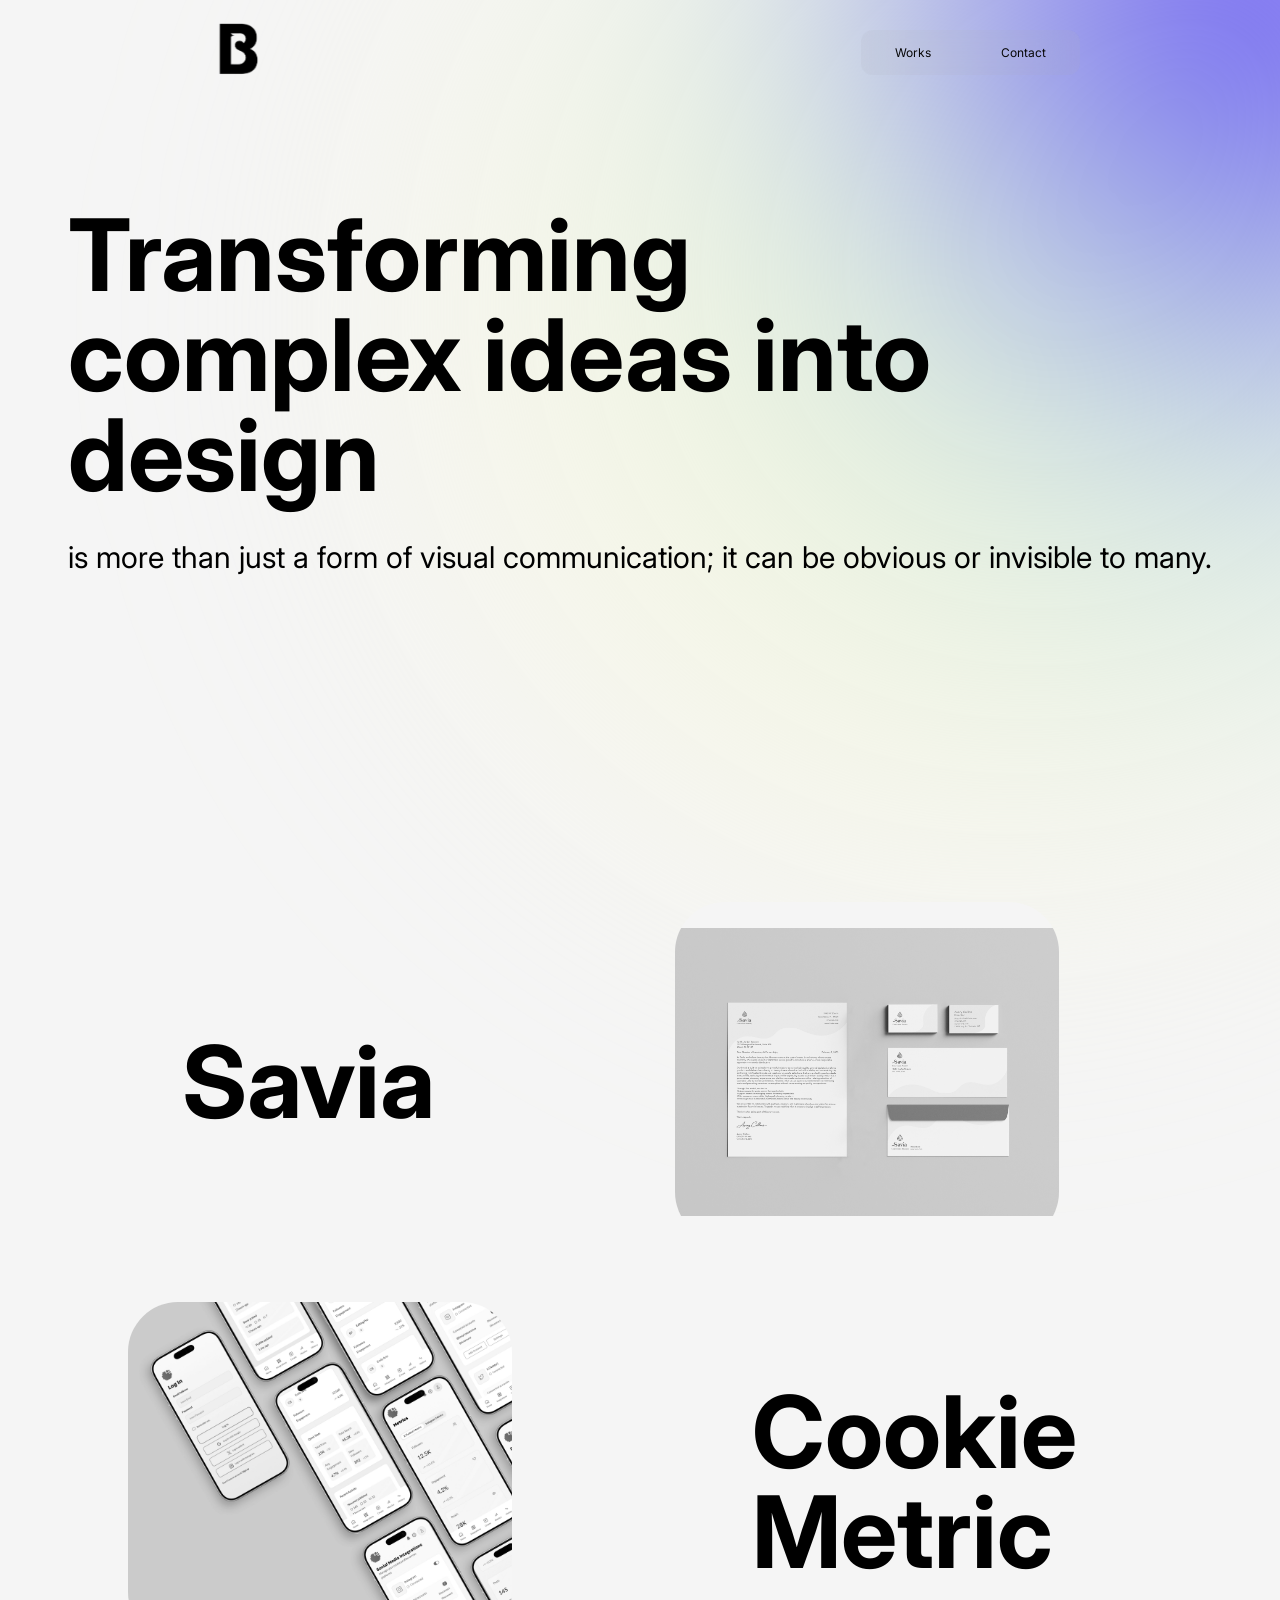
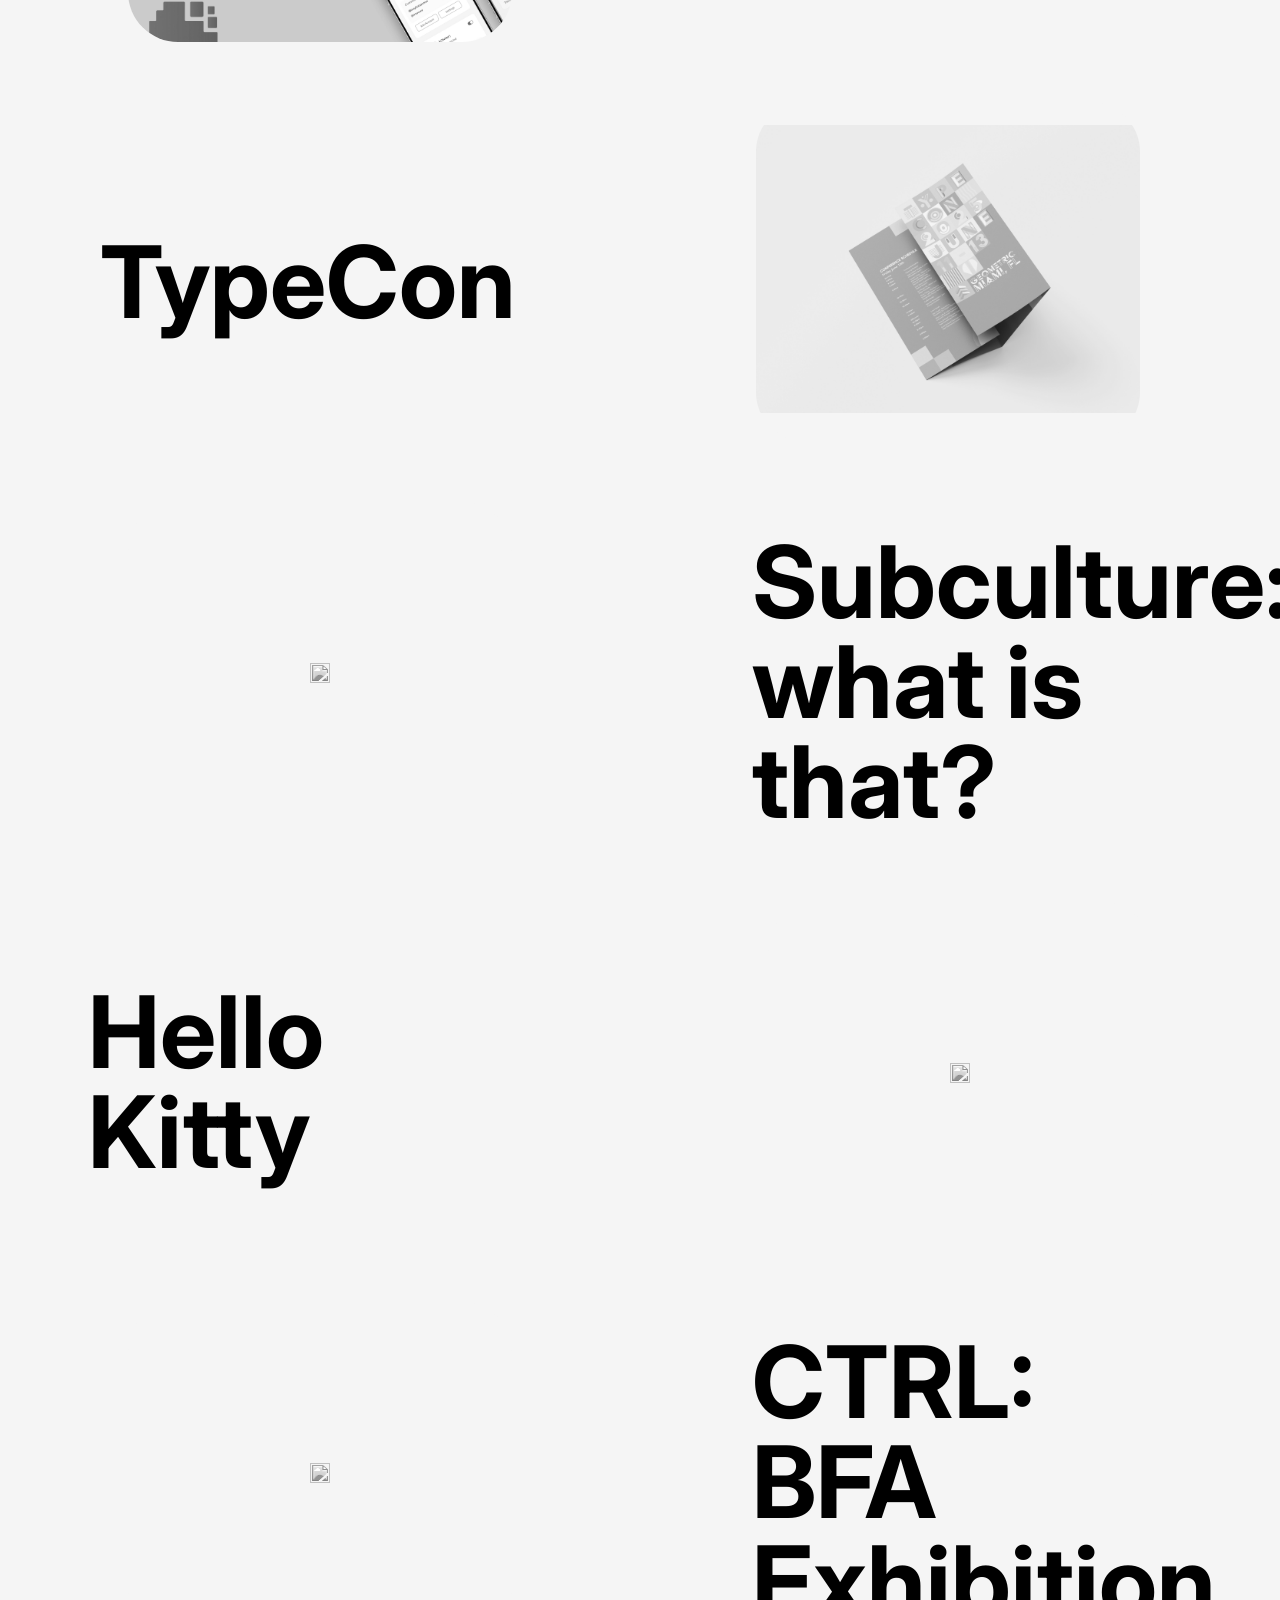
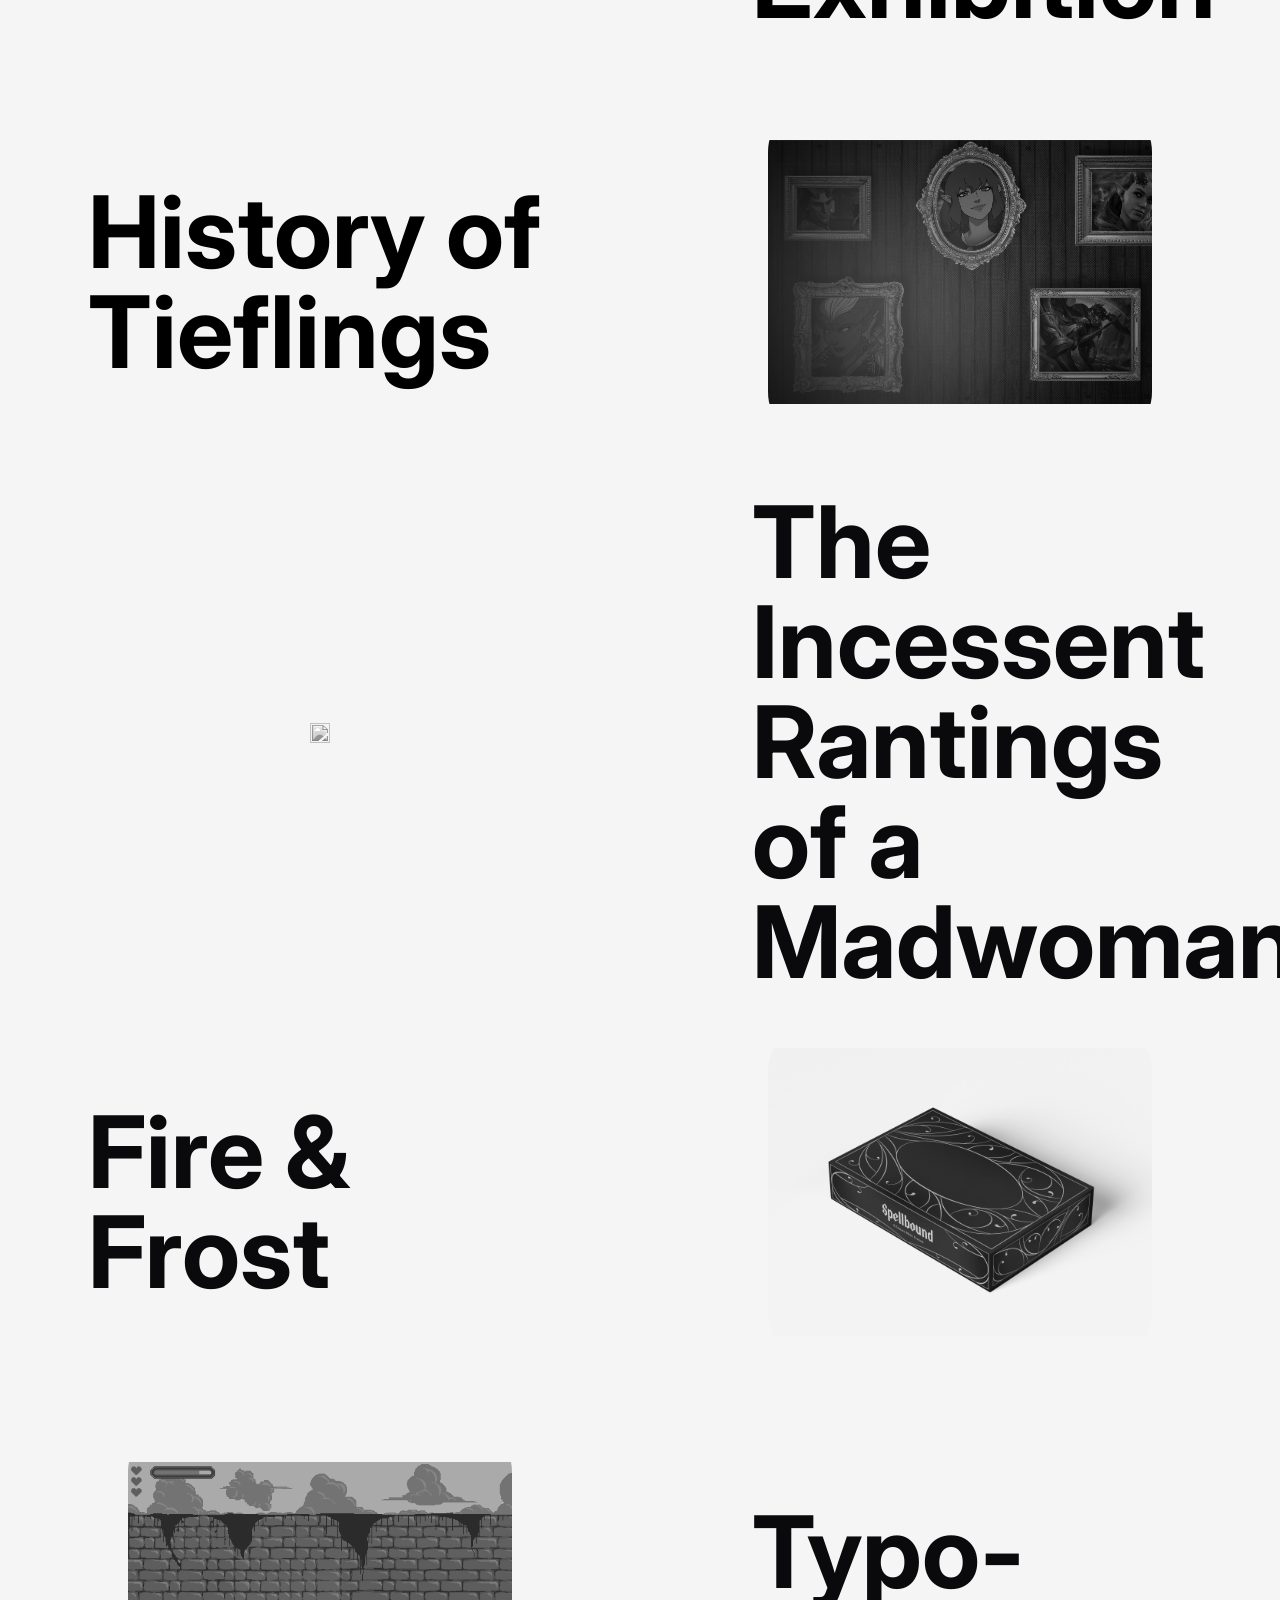
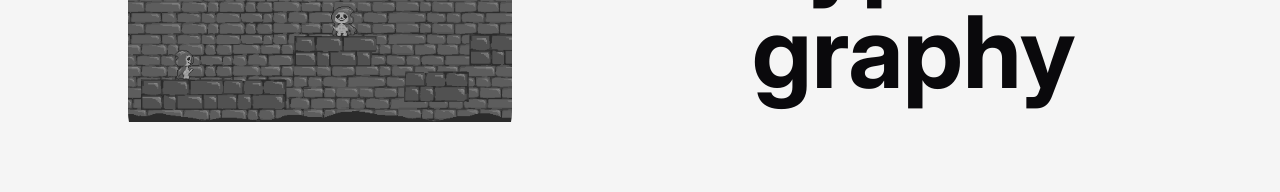
==== commit d9637cab: "Update index.html" ====
--- a/index.html
+++ b/index.html
@@ -169,58 +169,4 @@
             </article>
         </section>
 
-        const slides = document.querySelectorAll('.slide');
-        let currentSlide = 0;
-
-        function showSlide(index) {
-            slides.forEach(slide => slide.classList.remove('active'));
-            slides[index].classList.add('active');
-        }
-
-        function nextSlide() {
-            currentSlide = (currentSlide + 1) % slides.length;
-            showSlide(currentSlide);
-        }
-
-        // change slide every 3 seconds
-        setInterval(nextSlide, 3000);
-        </script>
-
-        <script>
-        // Select the form
-        const form = document.getElementById('contactForm');
-
-        form.addEventListener('submit', function(e) {
-            e.preventDefault(); // Prevent page reload
-
-            // Get input values (querySelector grabs the first matching element)
-            const name = form.querySelector('input[type="text"]').value.trim();
-            const email = form.querySelector('input[type="email"]').value.trim();
-            const message = form.querySelector('textarea').value.trim();
-
-            // Simple validation
-            if (!name || !email || !message) {
-            alert('Please fill in all fields.');
-            return;
-            }
-
-            // Email format validation
-            const emailPattern = /^[^\s@]+@[^\s@]+\.[^\s@]+$/;
-            if (!emailPattern.test(email)) {
-            alert('Please enter a valid email.');
-            return;
-            }
-
-            // Simulate sending (replace this with EmailJS or backend later)
-            console.log('Form submitted:', { name, email, message });
-
-            // Show success message
-            alert('Thanks for reaching out! I will get back to you soon.');
-
-            // Reset form
-            form.reset();
-        });
-        </script>
-    </body>
-
-</section>
+    
